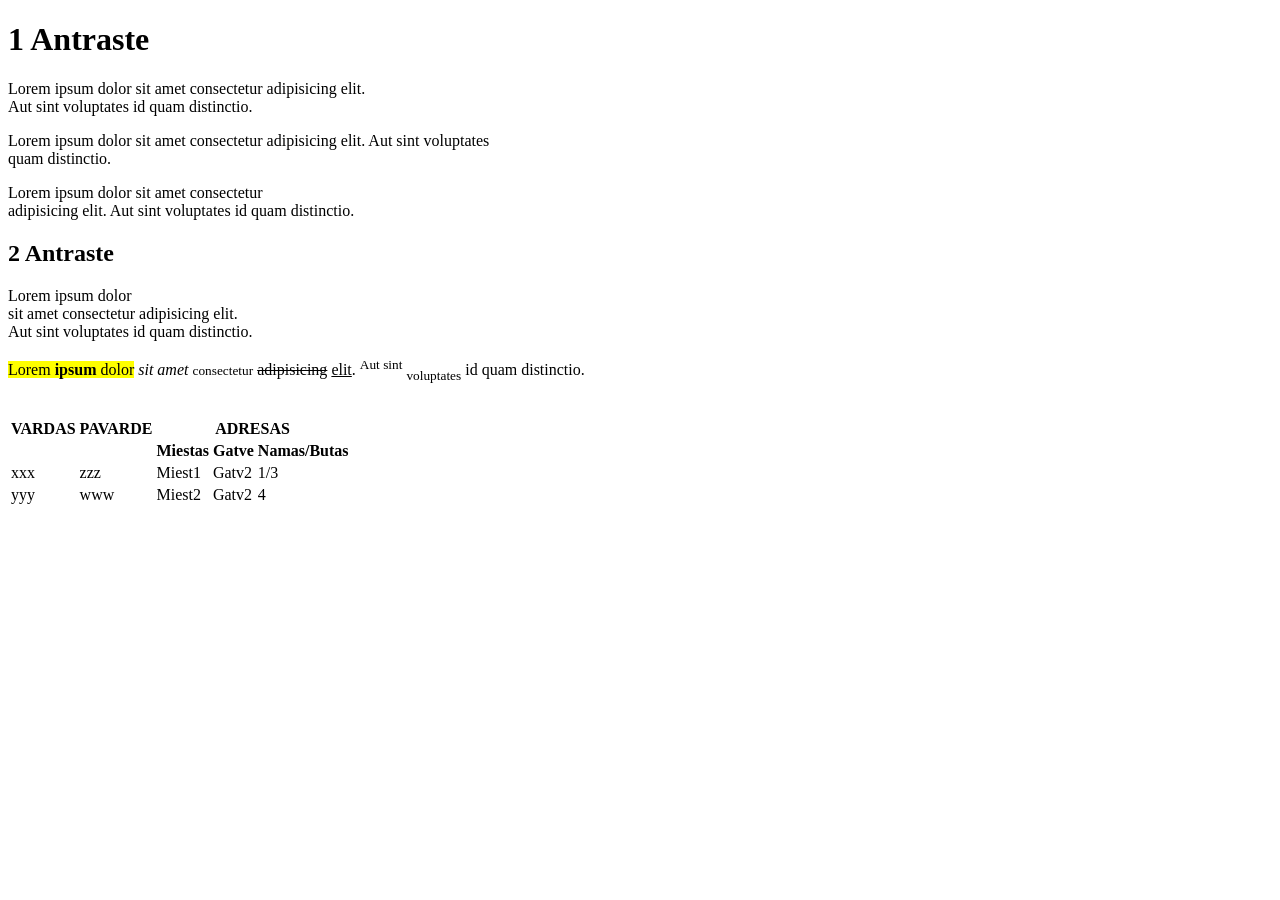
==== index.html @ 6c4ee452 "Idejau html faila" ====
<!DOCTYPE html>
<html>
    <head>
        <title>Mano pirmas puslapis</title>
    </head>
    <body>
        <h1>1 Antraste</h1>
        <p>Lorem ipsum dolor sit amet consectetur adipisicing elit.</br> Aut sint voluptates id quam distinctio.</p>
        <p>Lorem ipsum dolor sit amet consectetur adipisicing elit. Aut sint voluptates </br> quam distinctio.</p>
        <p>Lorem ipsum dolor sit amet consectetur </br>adipisicing elit. Aut sint voluptates id quam distinctio.</p>
        <h2>2 Antraste</h2>
        <p>Lorem ipsum dolor </br>sit amet consectetur adipisicing elit.</br> Aut sint voluptates id quam distinctio.</p>
        <p><mark>Lorem <b>ipsum</b> dolor</mark> <i>sit</i> <em>amet</em> <small>consectetur</small> <del>adipisicing</del> <ins>elit</ins>. <sup>Aut sint</sup> <sub>voluptates</sub> id quam distinctio.</p></br>

        <table>
            <tr>
                <th>VARDAS</th>
                <th>PAVARDE</th>
                <th colspan="3">ADRESAS</th>
            </tr>
            <tr>
                <th></th>
                <th></th>    
                <th>Miestas</th>
                <th>Gatve</th>
                <th>Namas/Butas</th>
            </tr>
            <tr>
                <td>xxx</td>
                <td>zzz</td>
                <td>Miest1</td>
                <td>Gatv2</td>
                <td>1/3</td>
            </tr>
            <tr>
                <td>yyy</td>
                <td>www</td>
                <td>Miest2</td>
                <td>Gatv2</td>
                <td>4</td>
            </tr>   
        </table>
    </body>
</html>
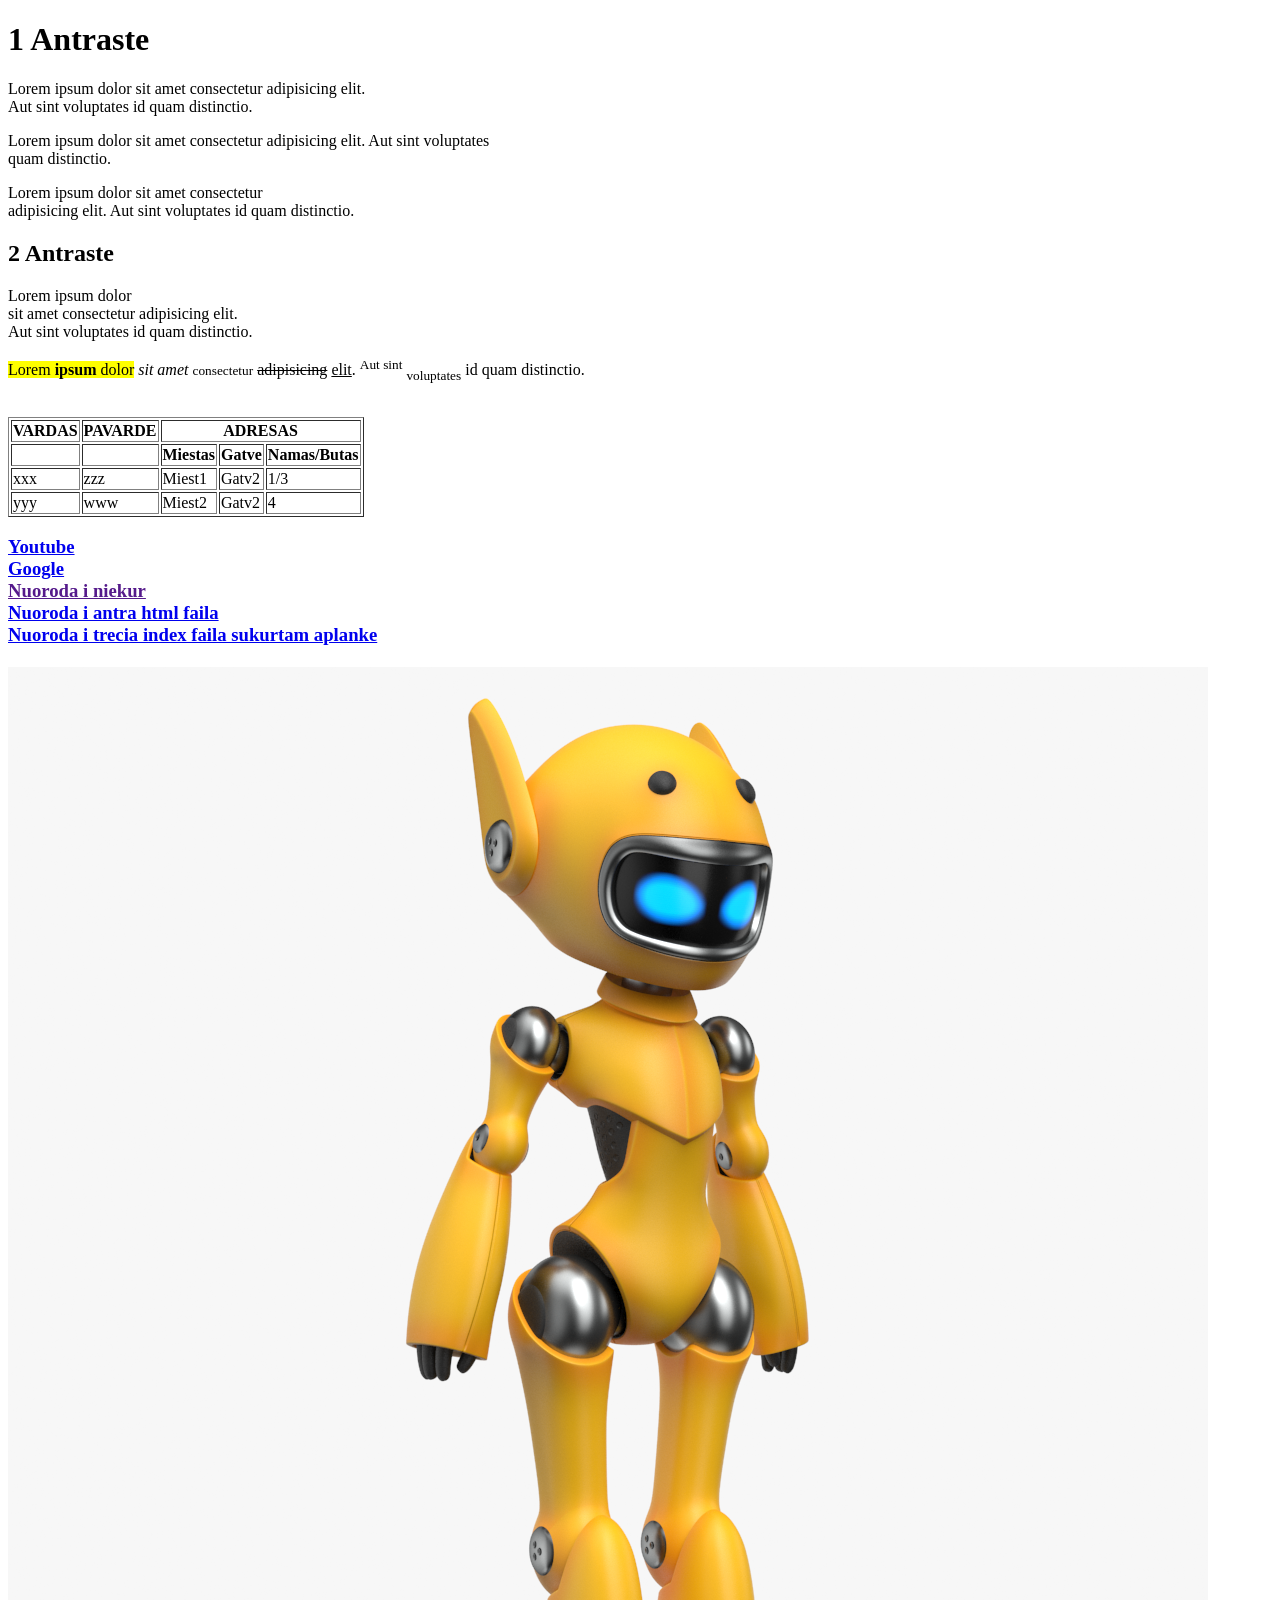
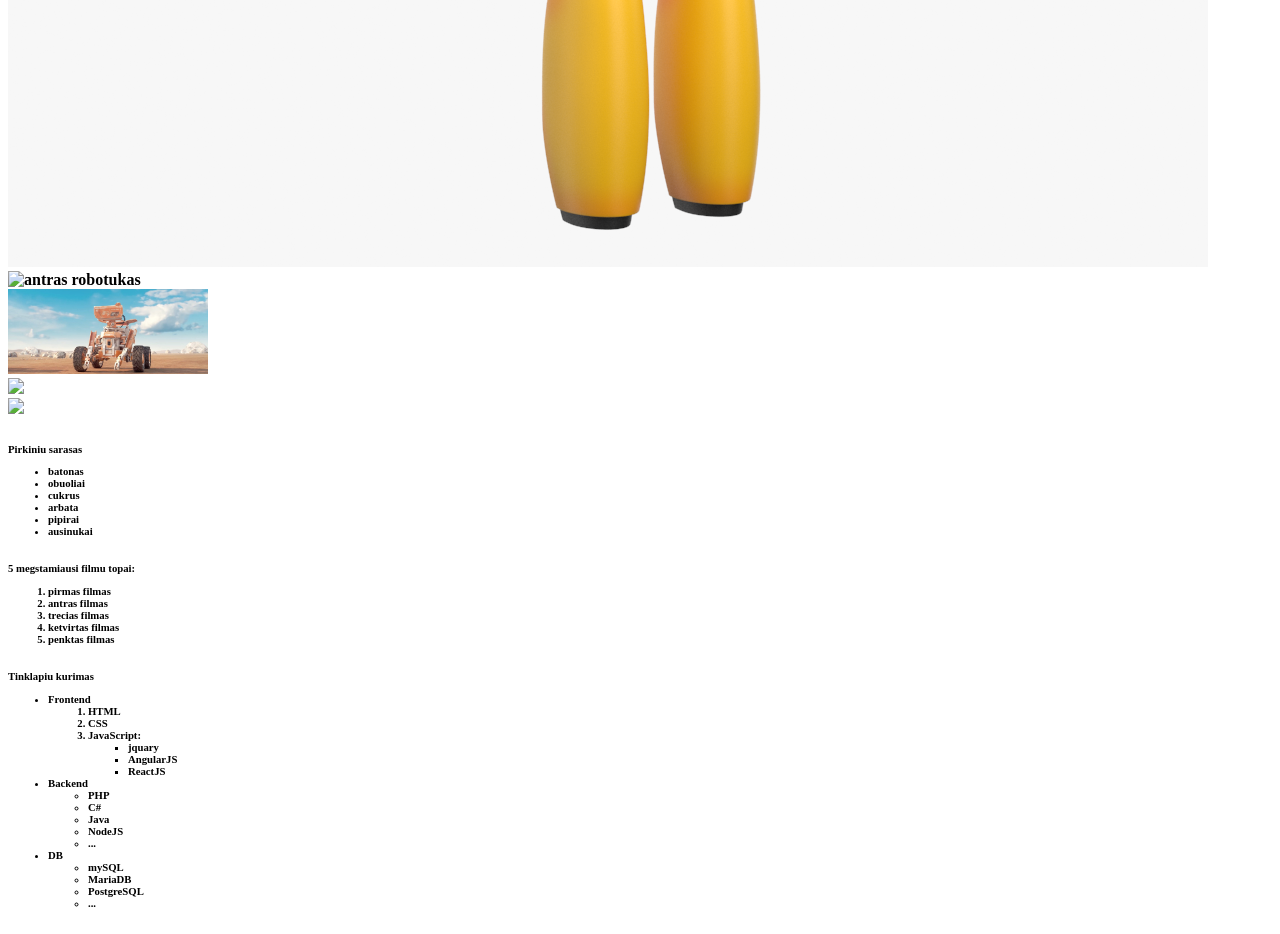
==== commit bc4c750f: "Sukeliau reikalingus failus namu darbams" ====
--- a/index.html
+++ b/index.html
@@ -12,7 +12,7 @@
         <p>Lorem ipsum dolor </br>sit amet consectetur adipisicing elit.</br> Aut sint voluptates id quam distinctio.</p>
         <p><mark>Lorem <b>ipsum</b> dolor</mark> <i>sit</i> <em>amet</em> <small>consectetur</small> <del>adipisicing</del> <ins>elit</ins>. <sup>Aut sint</sup> <sub>voluptates</sub> id quam distinctio.</p></br>
 
-        <table>
+        <table border="1">
             <tr>
                 <th>VARDAS</th>
                 <th>PAVARDE</th>
@@ -40,5 +40,71 @@
                 <td>4</td>
             </tr>   
         </table>
+        <h3>
+            <a href="http://youtube.com">Youtube</a></br>
+            <a href="http://google.lt" target="_blank">Google</a></br>
+            <a href="">Nuoroda i niekur</a></br>
+            <a href="../Klases_darbas/second.html">Nuoroda i antra html faila</a></br>
+            <a href="../Klases_darbas/Folderis/index.html">Nuoroda i trecia index faila sukurtam aplanke</a>
+        </h3>
+        <h4>
+            <img src="./image/robotukas.png" alt="robotukas">
+            <img src="https://i.ytimg.com/vi/B4JY_JeodKw/maxresdefault.jpg" alt="antras robotukas"></br>
+            <img src="./image/robotukas2.jpg" width="200"></br>
+            <a href="http://google.lt"><img src="https://static.turbosquid.com/Preview/2015/11/30__13_01_11/a1.jpga9c5304e-153b-4b89-ba30-92e4414cdd4eOriginal.jpg" width="300"></a></br>
+            <a href="https://pluralsight.imgix.net/course-images/sci-fi-robot-warrior-zbrush-1124-v1.jpg"><img src="https://pluralsight.imgix.net/course-images/sci-fi-robot-warrior-zbrush-1124-v1.jpg" width="400"></a></br>
+        </h4>
+        <h6> Pirkiniu sarasas
+            <ul>
+                <li>batonas</li>
+                <li>obuoliai</li>
+                <li>cukrus</li>
+                <li>arbata</li>
+                <li>pipirai</li>
+                <li>ausinukai</li>
+            </ul>
+        </h6>
+        <h6>5 megstamiausi filmu topai:
+            <ol>
+                <li>pirmas filmas</li>
+                <li>antras filmas</li>
+                <li>trecias filmas</li>
+                <li>ketvirtas filmas</li>
+                <li>penktas filmas</li>
+            </ol>
+        </h6>
+        <h6>Tinklapiu kurimas
+            <ul>
+                <li>Frontend
+                    <ol>
+                        <li>HTML</li>
+                        <li>CSS</li>
+                        <li>JavaScript:</li>
+                        <ul>
+                            <li>jquary</li>
+                            <li>AngularJS</li>
+                            <li>ReactJS</li>
+                        </ul>
+                    </ol>
+                </li>
+                <li>Backend
+                    <ul>
+                        <li>PHP</li>
+                        <li>C#</li>
+                        <li>Java</li>
+                        <li>NodeJS</li>
+                        <li>...</li>
+                    </ul>
+                </li>
+                <li>DB
+                    <ul>
+                        <li>mySQL</li>
+                        <li>MariaDB</li>
+                        <li>PostgreSQL</li>
+                        <li>...</li>
+                    </ul>
+                </li>
+            </ul>
+        </h6>
     </body>
 </html>
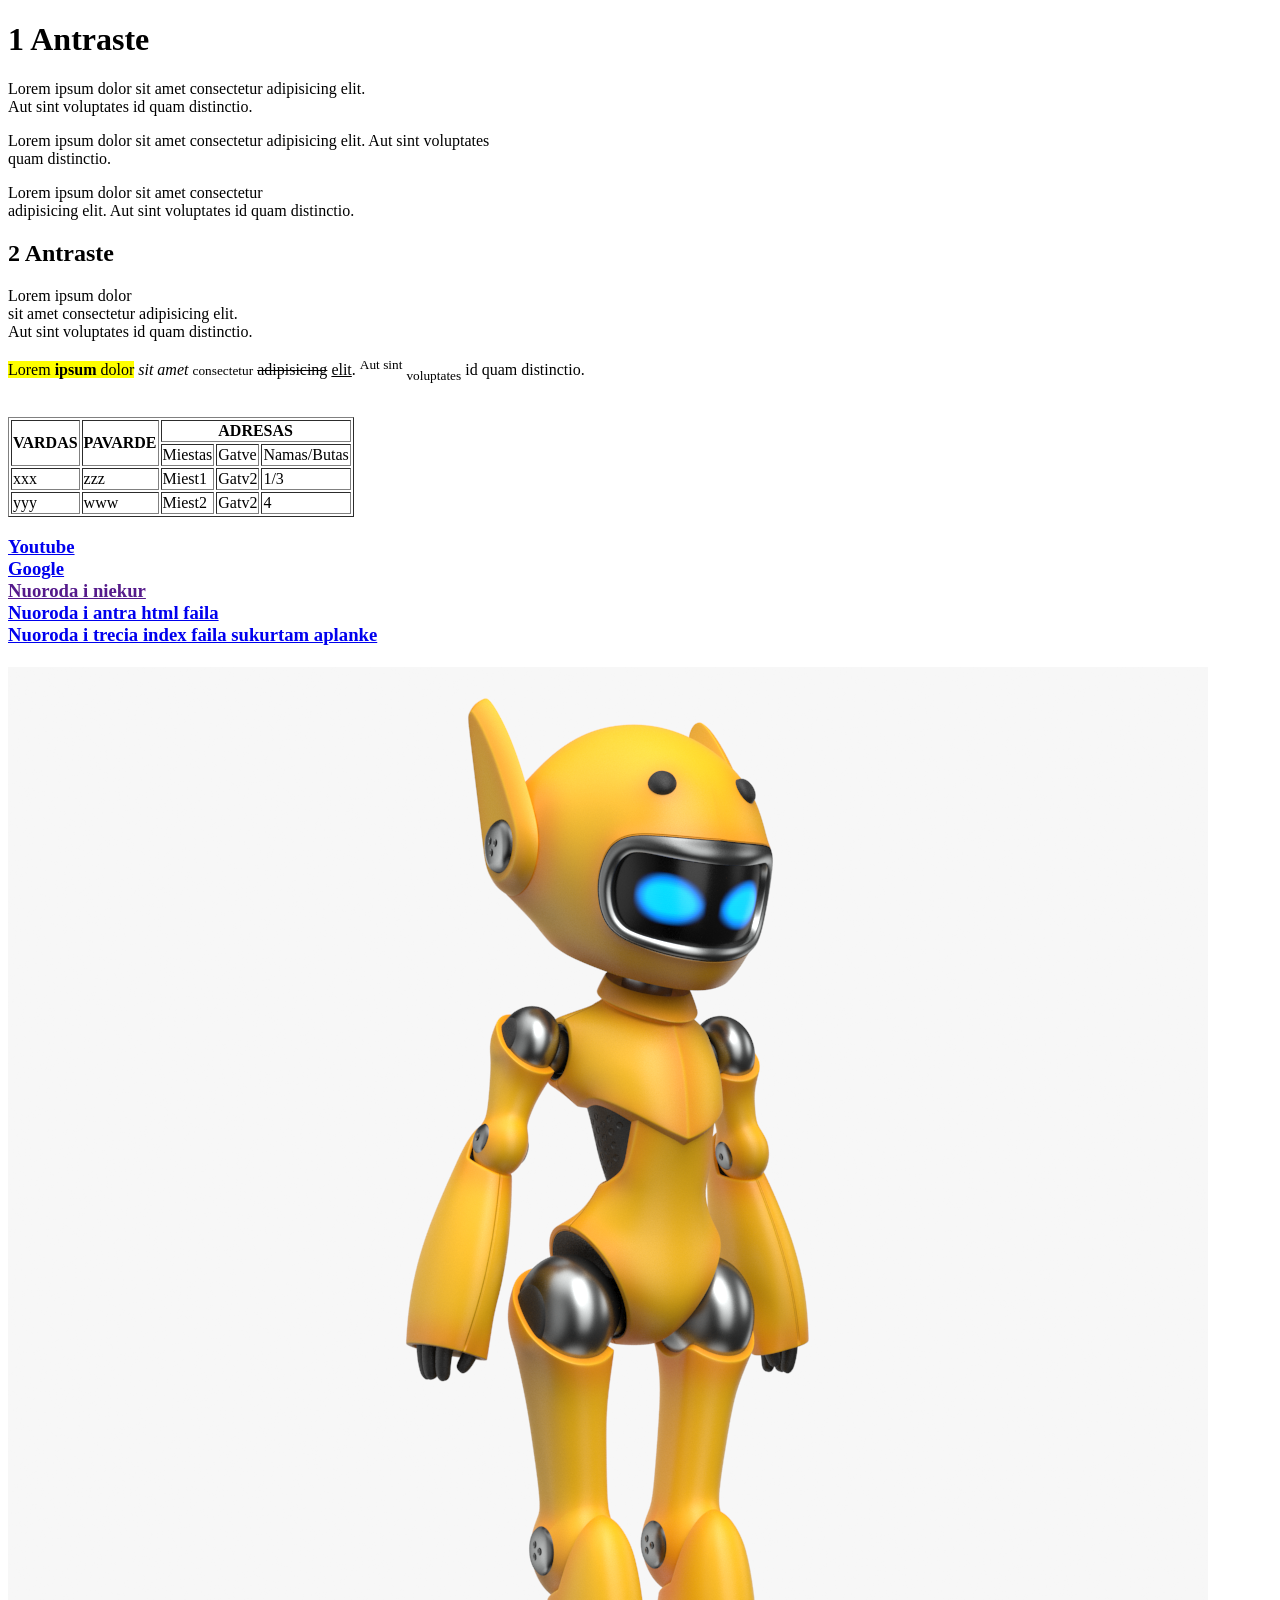
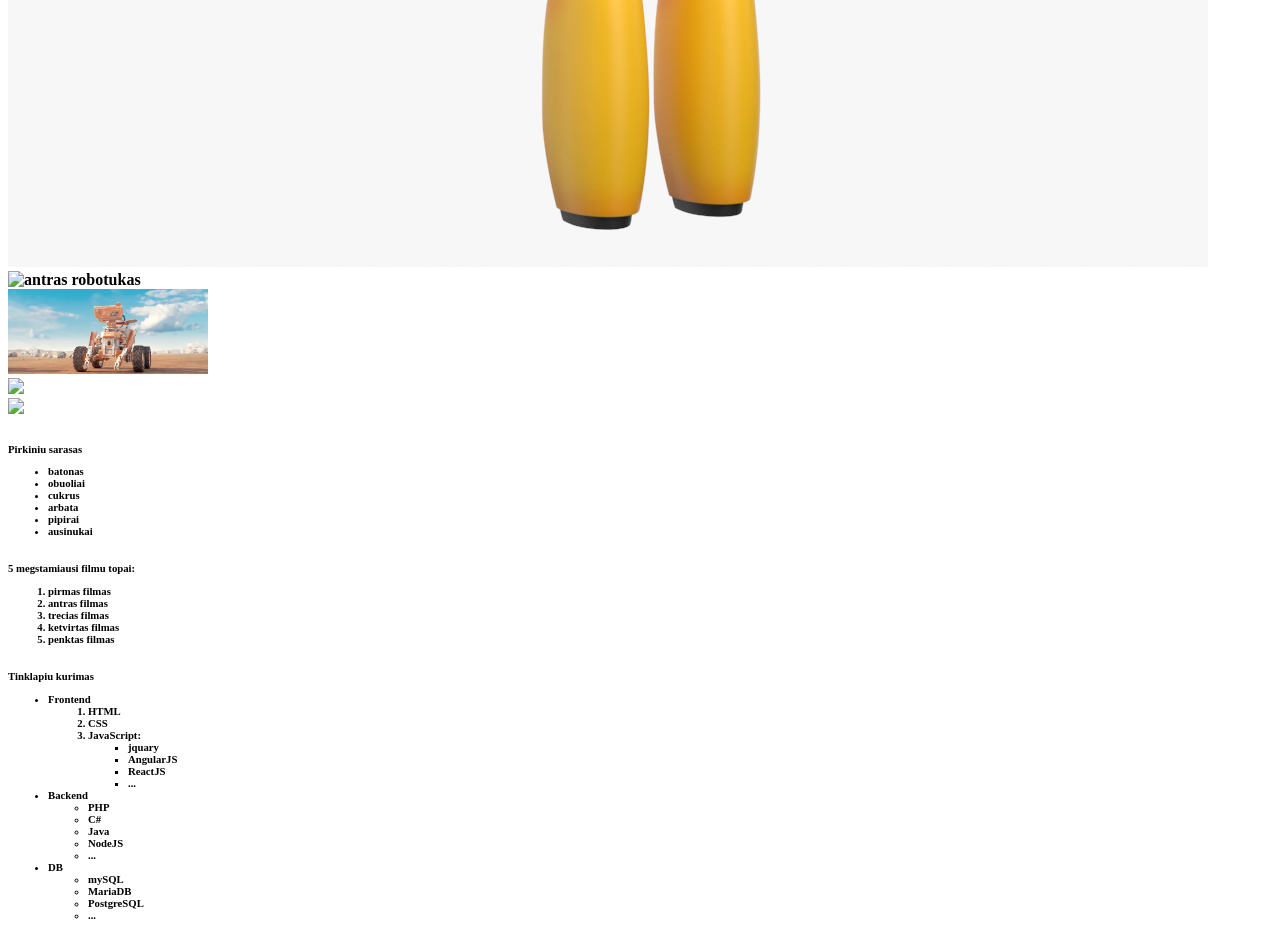
==== commit f2db190f: "Pridejau CSS aplankala kur talpinsiu css failus" ====
--- a/index.html
+++ b/index.html
@@ -14,16 +14,14 @@
 
         <table border="1">
             <tr>
-                <th>VARDAS</th>
-                <th>PAVARDE</th>
-                <th colspan="3">ADRESAS</th>
+                <th rowspan="2">VARDAS</th>
+                <th rowspan="2">PAVARDE</th>
+                <th colspan="6">ADRESAS</th>
             </tr>
             <tr>
-                <th></th>
-                <th></th>    
-                <th>Miestas</th>
-                <th>Gatve</th>
-                <th>Namas/Butas</th>
+                <td>Miestas</td>
+                <td>Gatve</td>
+                <td>Namas/Butas</td>
             </tr>
             <tr>
                 <td>xxx</td>
@@ -84,6 +82,7 @@
                             <li>jquary</li>
                             <li>AngularJS</li>
                             <li>ReactJS</li>
+                            <li>...</li>
                         </ul>
                     </ol>
                 </li>
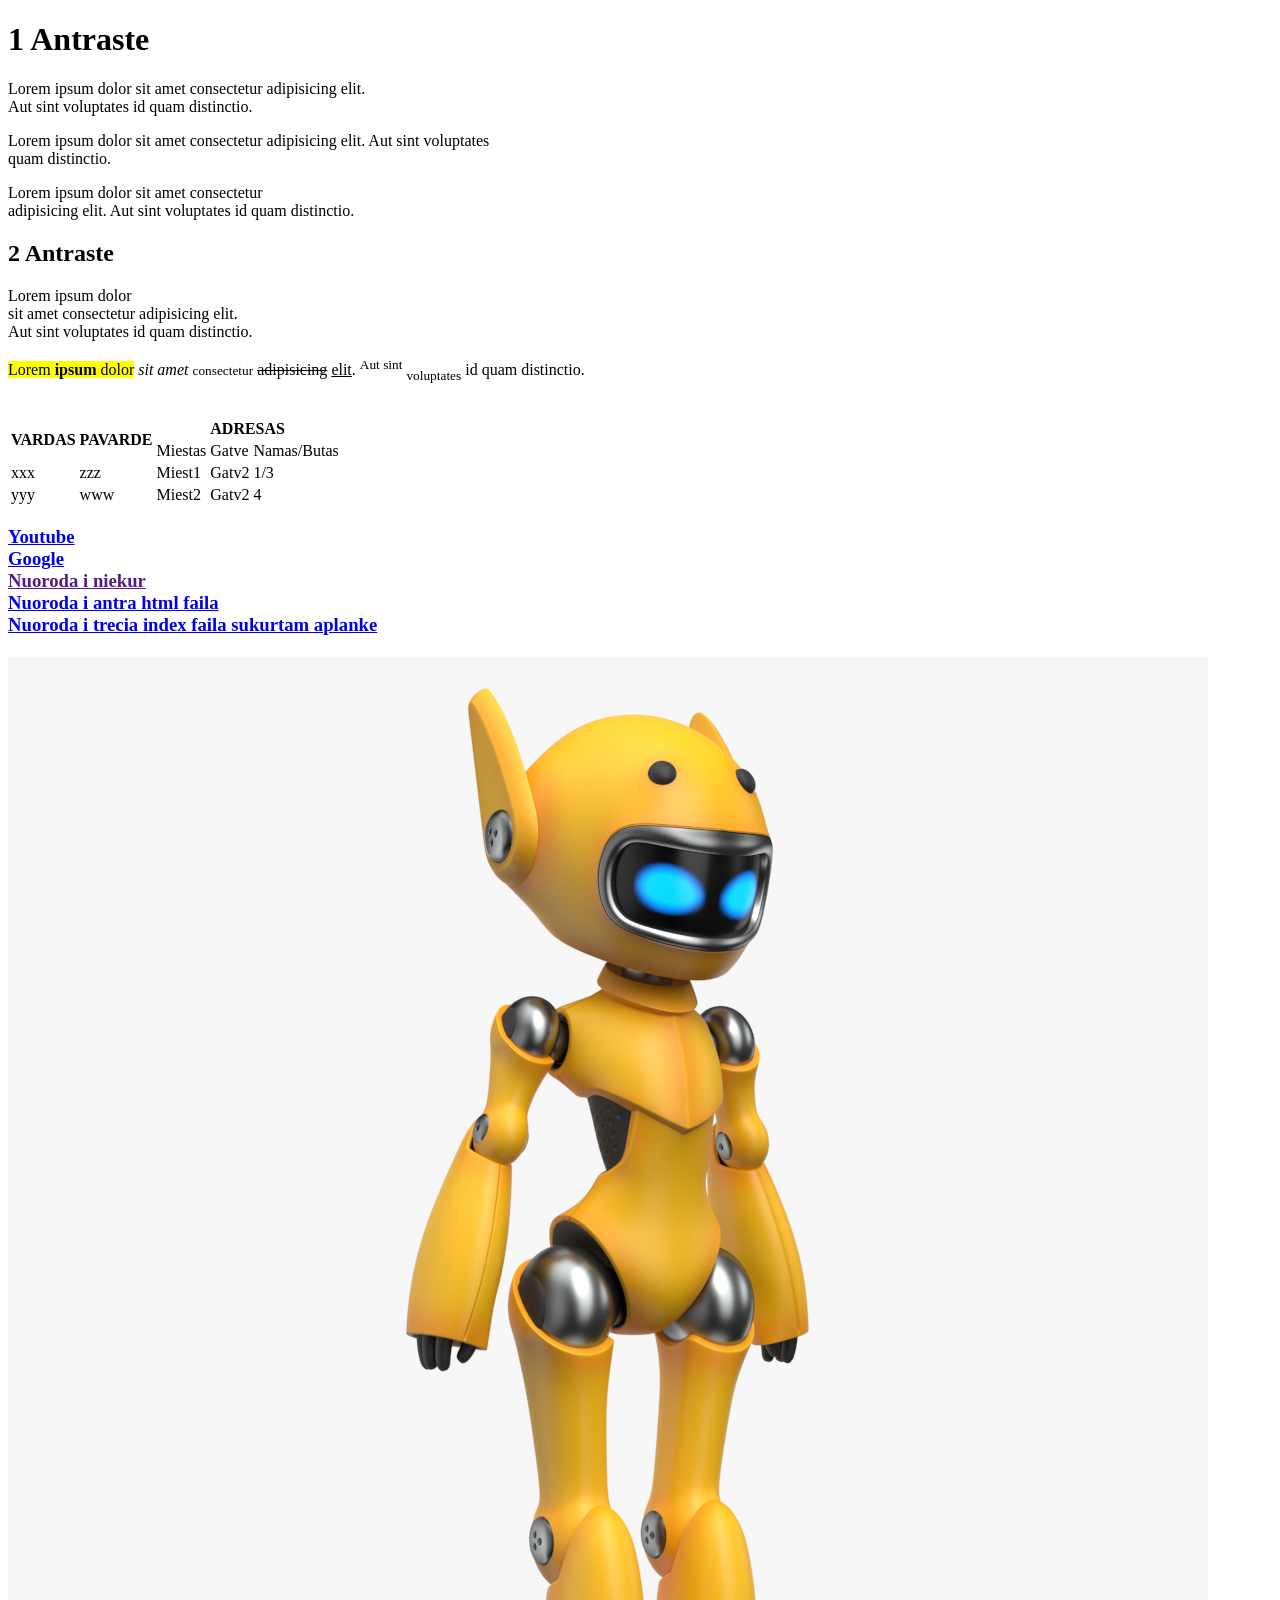
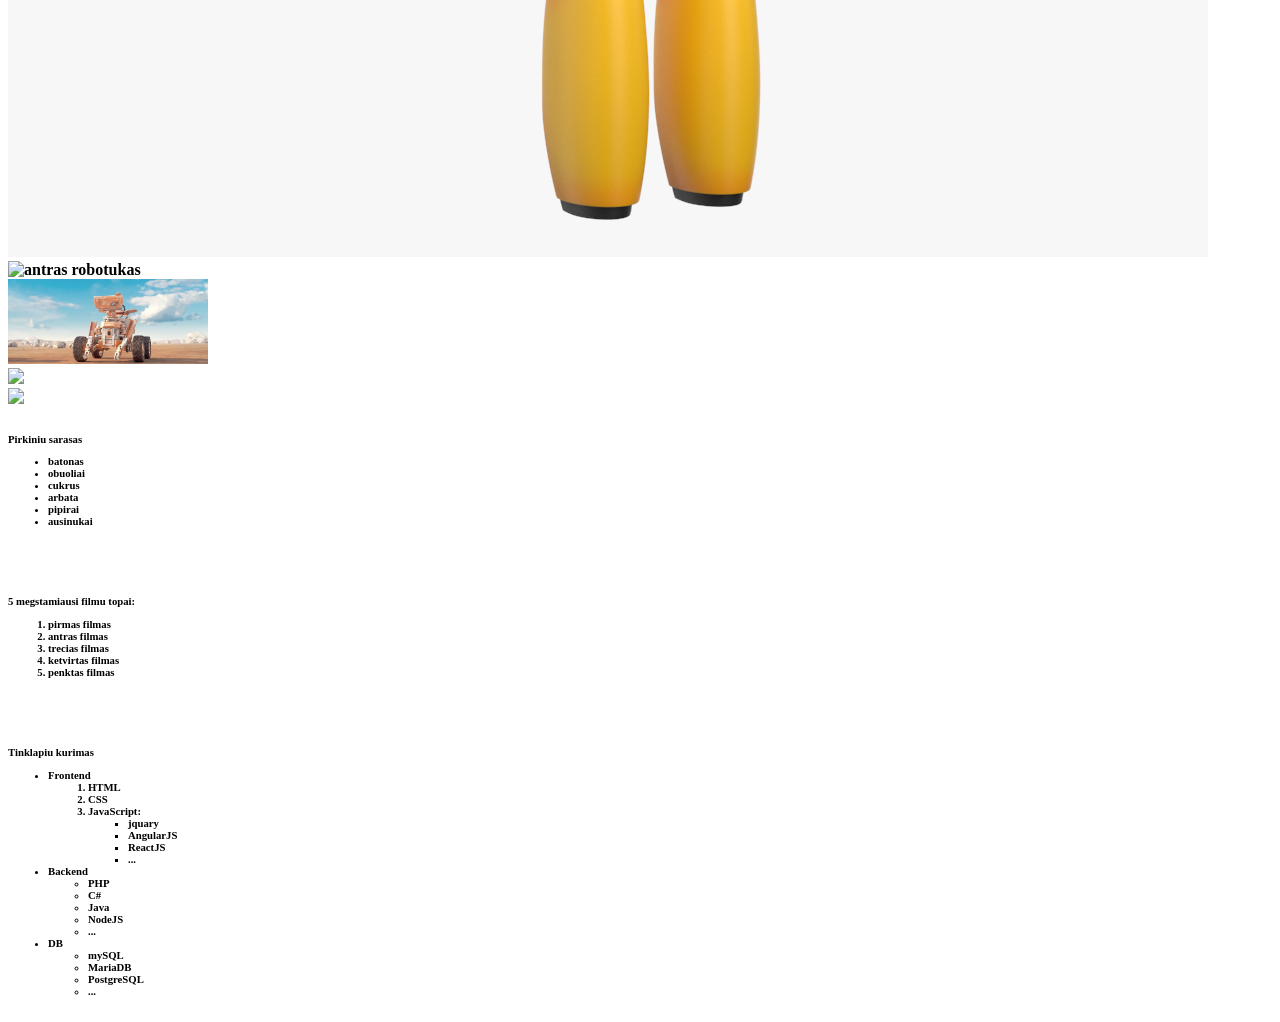
==== commit 55943815: "Pridejau stylesheet linka" ====
--- a/index.html
+++ b/index.html
@@ -2,6 +2,7 @@
 <html>
     <head>
         <title>Mano pirmas puslapis</title>
+        <link rel="stylesheet" type="text/css" href="./css/styles.css">
     </head>
     <body>
         <h1>1 Antraste</h1>
@@ -12,7 +13,7 @@
         <p>Lorem ipsum dolor </br>sit amet consectetur adipisicing elit.</br> Aut sint voluptates id quam distinctio.</p>
         <p><mark>Lorem <b>ipsum</b> dolor</mark> <i>sit</i> <em>amet</em> <small>consectetur</small> <del>adipisicing</del> <ins>elit</ins>. <sup>Aut sint</sup> <sub>voluptates</sub> id quam distinctio.</p></br>
 
-        <table border="1">
+        <table>
             <tr>
                 <th rowspan="2">VARDAS</th>
                 <th rowspan="2">PAVARDE</th>
@@ -52,7 +53,7 @@
             <a href="http://google.lt"><img src="https://static.turbosquid.com/Preview/2015/11/30__13_01_11/a1.jpga9c5304e-153b-4b89-ba30-92e4414cdd4eOriginal.jpg" width="300"></a></br>
             <a href="https://pluralsight.imgix.net/course-images/sci-fi-robot-warrior-zbrush-1124-v1.jpg"><img src="https://pluralsight.imgix.net/course-images/sci-fi-robot-warrior-zbrush-1124-v1.jpg" width="400"></a></br>
         </h4>
-        <h6> Pirkiniu sarasas
+        <h6 id="products"> Pirkiniu sarasas
             <ul>
                 <li>batonas</li>
                 <li>obuoliai</li>
@@ -61,8 +62,8 @@
                 <li>pipirai</li>
                 <li>ausinukai</li>
             </ul>
-        </h6>
-        <h6>5 megstamiausi filmu topai:
+        </h6></br>
+        <h6 id="films">5 megstamiausi filmu topai:
             <ol>
                 <li>pirmas filmas</li>
                 <li>antras filmas</li>
@@ -70,8 +71,8 @@
                 <li>ketvirtas filmas</li>
                 <li>penktas filmas</li>
             </ol>
-        </h6>
-        <h6>Tinklapiu kurimas
+        </h6></br>
+        <h6 id="web_dev">Tinklapiu kurimas
             <ul>
                 <li>Frontend
                     <ol>
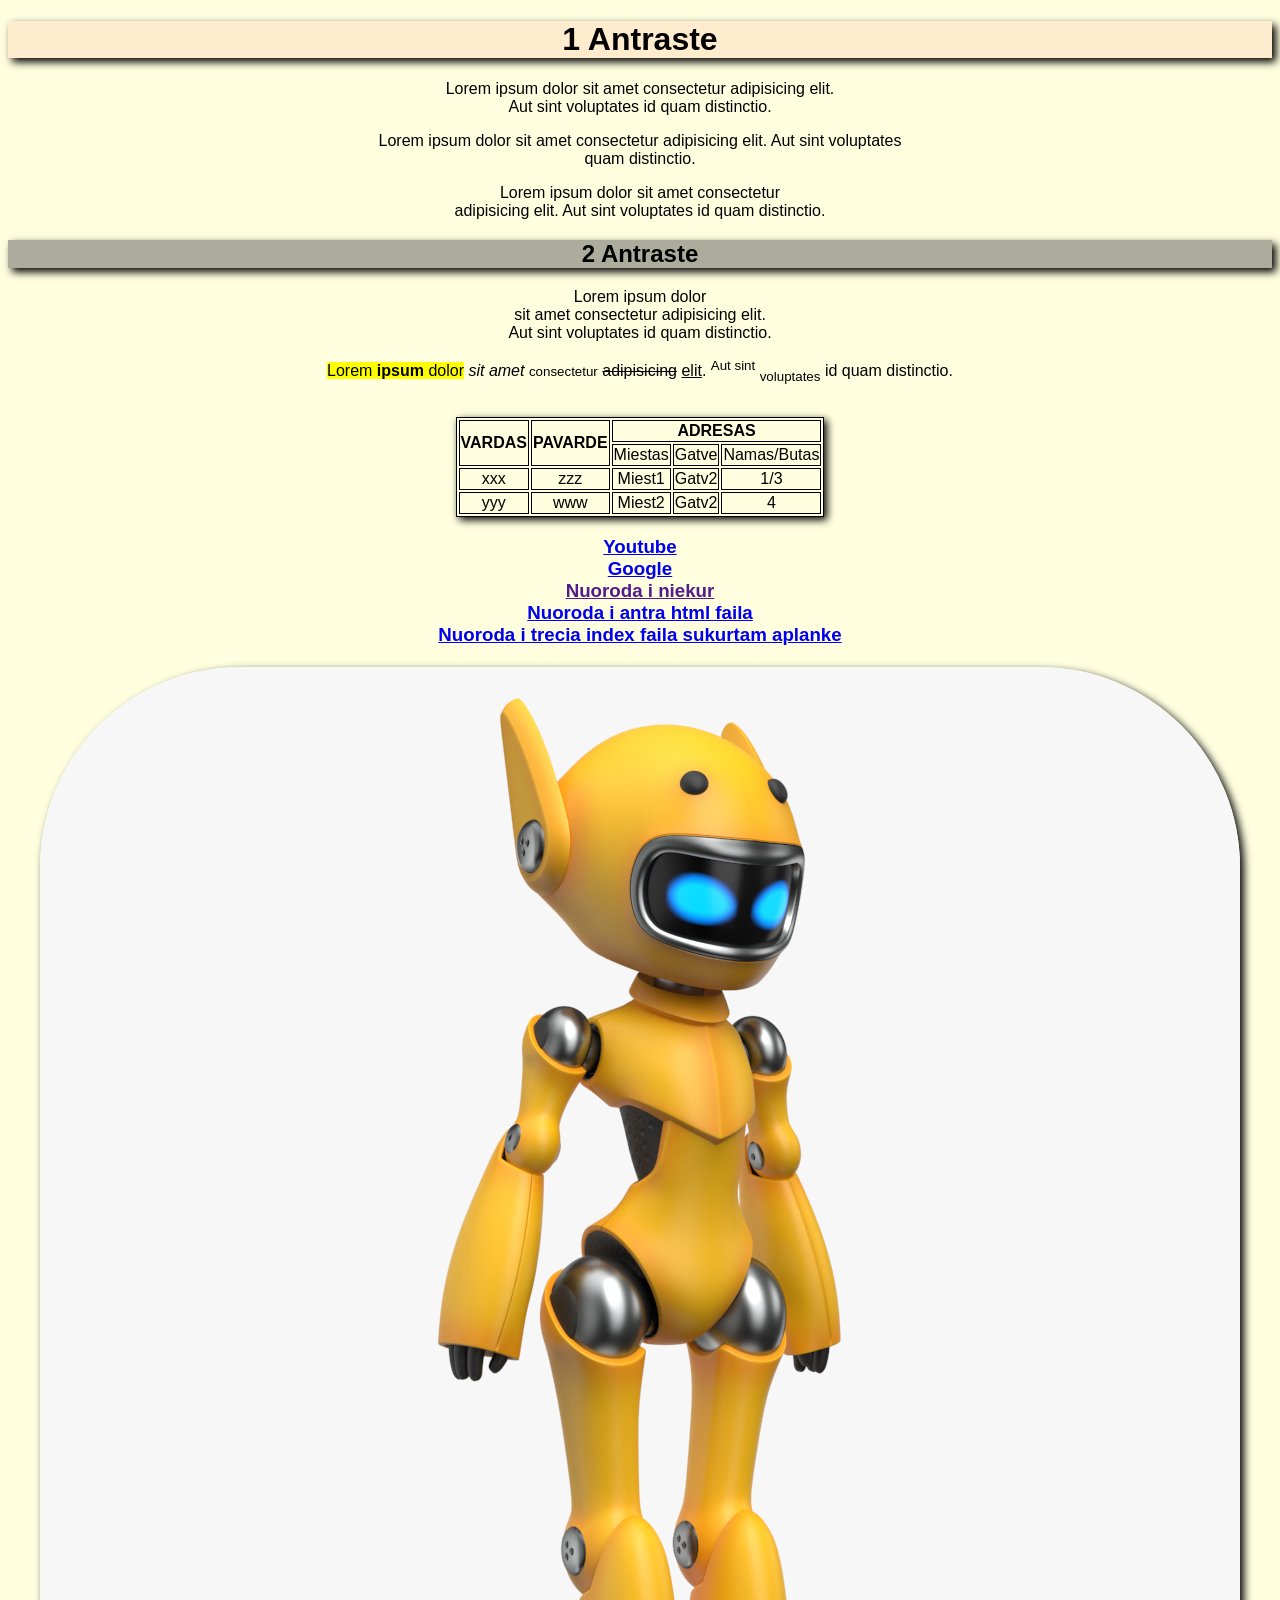
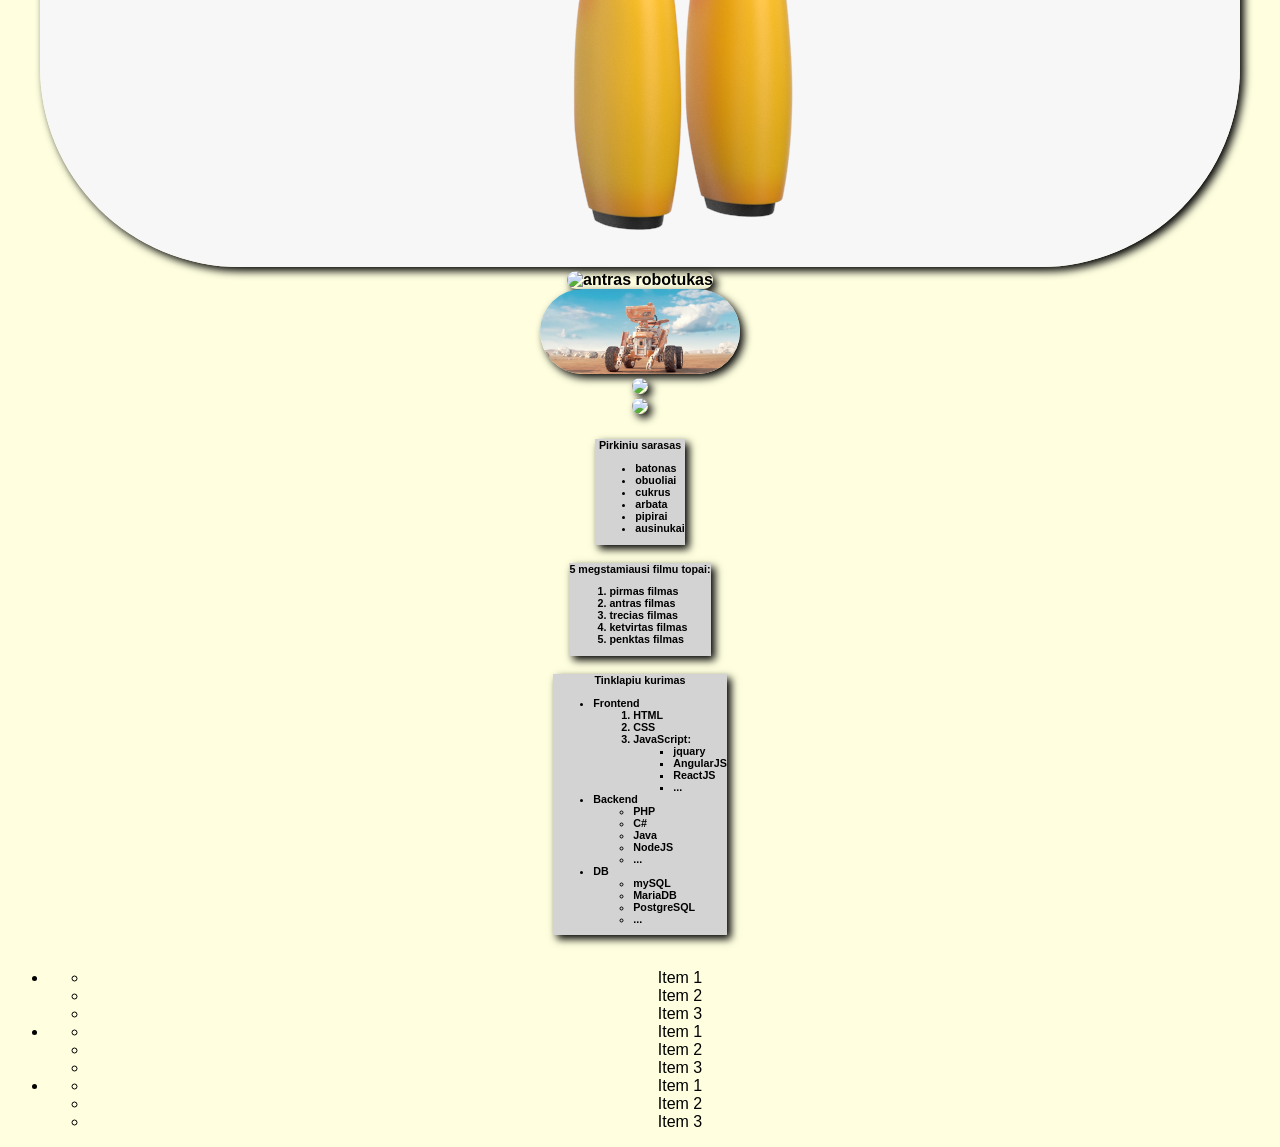
==== commit 22787801: "Pridejau normalize css. Pabaigiau klases darba (css 1 dali)" ====
--- a/index.html
+++ b/index.html
@@ -1,7 +1,8 @@
 <!DOCTYPE html>
-<html>
+<html lang="en">
     <head>
         <title>Mano pirmas puslapis</title>
+        <link rel="stylesheet" href="https://cdnjs.cloudflare.com/ajax/libs/normalize/7.0.0/normalize.min.css">
         <link rel="stylesheet" type="text/css" href="./css/styles.css">
     </head>
     <body>
@@ -47,7 +48,7 @@
             <a href="../Klases_darbas/Folderis/index.html">Nuoroda i trecia index faila sukurtam aplanke</a>
         </h3>
         <h4>
-            <img src="./image/robotukas.png" alt="robotukas">
+            <img id="robot1" src="./image/robotukas.png" alt="robotukas">
             <img src="https://i.ytimg.com/vi/B4JY_JeodKw/maxresdefault.jpg" alt="antras robotukas"></br>
             <img src="./image/robotukas2.jpg" width="200"></br>
             <a href="http://google.lt"><img src="https://static.turbosquid.com/Preview/2015/11/30__13_01_11/a1.jpga9c5304e-153b-4b89-ba30-92e4414cdd4eOriginal.jpg" width="300"></a></br>
@@ -105,6 +106,29 @@
                     </ul>
                 </li>
             </ul>
-        </h6>
+        </h6></br>
+        <ul id="sarasas_uzduotis">
+            <li>
+                <ul>
+                    <li>Item 1</li>
+                    <li>Item 2</li>
+                    <li>Item 3</li>
+                </ul>
+            </li>
+            <li>
+                <ul>
+                    <li>Item 1</li>
+                    <li>Item 2</li>
+                    <li>Item 3</li>
+                </ul>
+            </li>
+            <li>
+                <ul>
+                    <li>Item 1</li>
+                    <li>Item 2</li>
+                    <li>Item 3</li>
+                </ul>
+            </li>
+        </ul>
     </body>
 </html>
--- a/css/styles.css
+++ b/css/styles.css
@@ -0,0 +1,67 @@
+body {
+    background-color:lightyellow;
+    font-family: sans-serif;
+    text-align: center;
+}
+
+h1 {
+    background-color: blanchedalmond;
+    box-shadow: 4px 4px 8px black;
+}
+
+h2 {
+    background-color: rgb(172, 172, 156);
+    box-shadow: 4px 4px 8px black;
+}
+table {
+    border: 1px solid black;
+    box-shadow: 3px 3px 8px black;
+    margin-left:auto;
+    margin-right:auto;
+}
+
+th {
+    border: 1px solid black;
+}
+
+td {
+    border: 1px solid black;
+}
+
+img {
+    border-radius: 200px;
+    box-shadow: 4px 4px 8px black;
+}
+
+#products {
+    display: table;
+    margin:auto;
+    background-color: lightgray;
+    box-shadow: 4px 4px 8px black;
+}
+
+#products li {
+    text-align: left;
+}
+
+#films {
+    display: table;
+    margin:auto;
+    background-color: lightgray;
+    box-shadow: 4px 4px 8px black;
+}
+
+#films li {
+    text-align: left;
+}
+
+#web_dev {
+    display: table;
+    margin:auto;
+    background-color: lightgray;
+    box-shadow: 4px 4px 8px black;
+}
+
+#web_dev li {
+    text-align: left;
+}
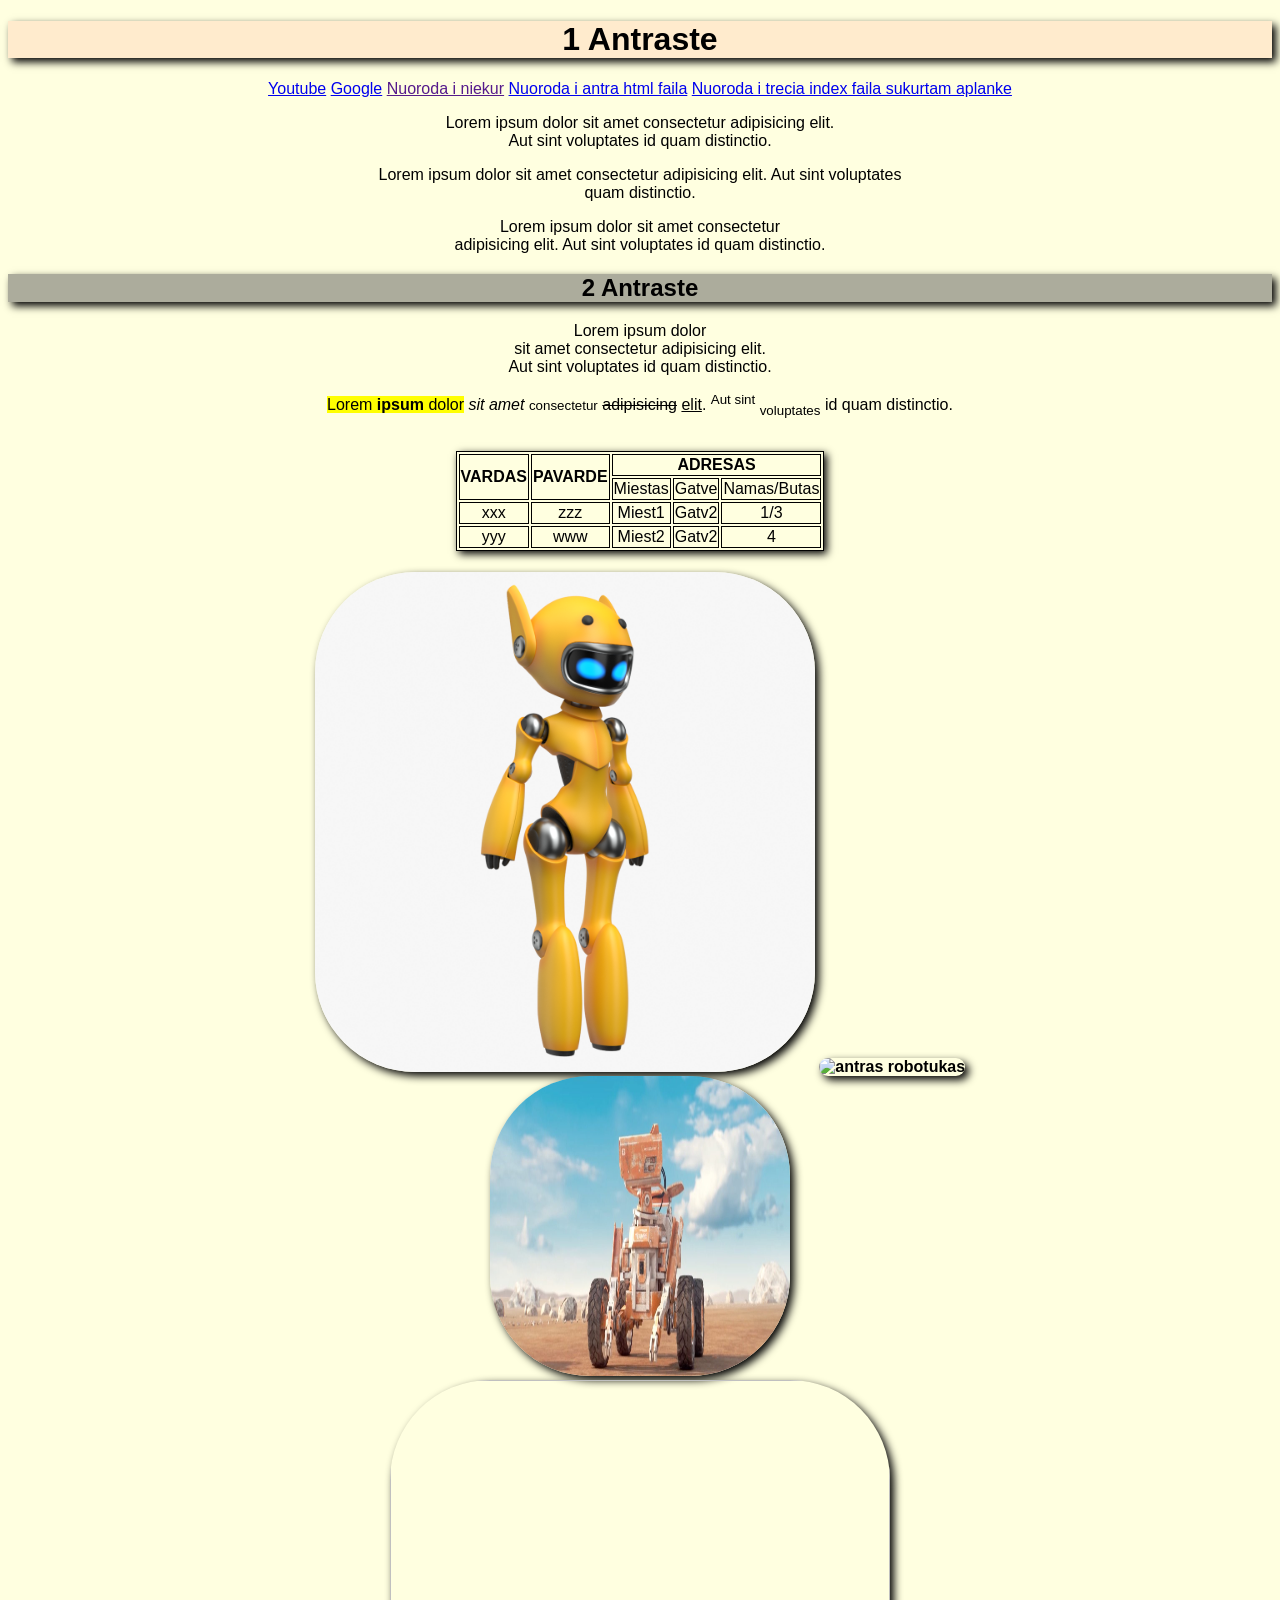
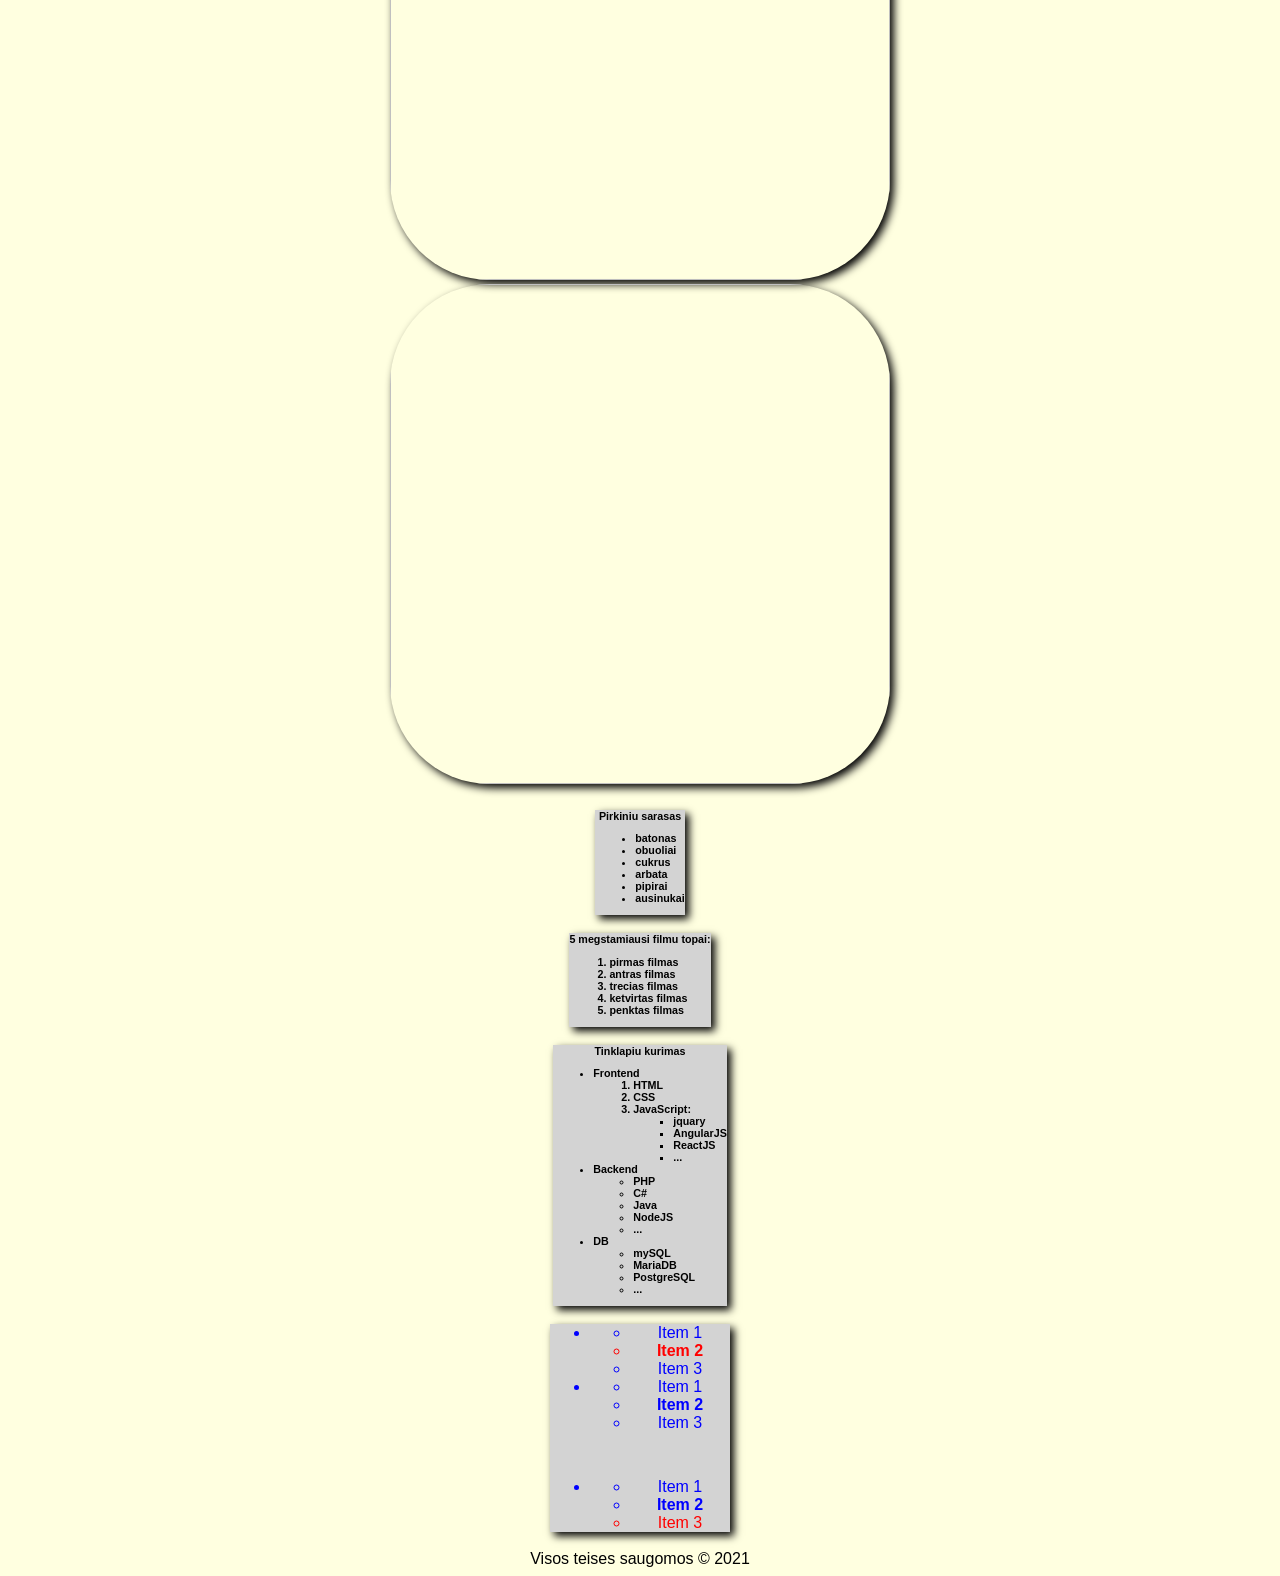
==== commit 51aea2a2: "Sudejau contenta i semantinius elementus. Pridejau issaugota normalizer.css faila i projekta" ====
--- a/index.html
+++ b/index.html
@@ -1,18 +1,27 @@
 <!DOCTYPE html>
 <html lang="en">
     <head>
+        <link rel="stylesheet" href="css/normalize.css">
+        <link rel="stylesheet" type="text/css" href="css/styles.css">
         <title>Mano pirmas puslapis</title>
-        <link rel="stylesheet" href="https://cdnjs.cloudflare.com/ajax/libs/normalize/7.0.0/normalize.min.css">
-        <link rel="stylesheet" type="text/css" href="./css/styles.css">
     </head>
     <body>
+    <header>
         <h1>1 Antraste</h1>
-        <p>Lorem ipsum dolor sit amet consectetur adipisicing elit.</br> Aut sint voluptates id quam distinctio.</p>
-        <p>Lorem ipsum dolor sit amet consectetur adipisicing elit. Aut sint voluptates </br> quam distinctio.</p>
-        <p>Lorem ipsum dolor sit amet consectetur </br>adipisicing elit. Aut sint voluptates id quam distinctio.</p>
+            <a href="http://youtube.com">Youtube</a>
+            <a href="http://google.lt" target="_blank">Google</a>
+            <a href="">Nuoroda i niekur</a>
+            <a href="../Klases_darbas/second.html">Nuoroda i antra html faila</a>
+            <a href="../Klases_darbas/Folderis/index.html">Nuoroda i trecia index faila sukurtam aplanke</a>
+    </header>
+
+    <aside>
+        <p>Lorem ipsum dolor sit amet consectetur adipisicing elit.<br> Aut sint voluptates id quam distinctio.</p>
+        <p>Lorem ipsum dolor sit amet consectetur adipisicing elit. Aut sint voluptates <br> quam distinctio.</p>
+        <p>Lorem ipsum dolor sit amet consectetur <br>adipisicing elit. Aut sint voluptates id quam distinctio.</p>
         <h2>2 Antraste</h2>
-        <p>Lorem ipsum dolor </br>sit amet consectetur adipisicing elit.</br> Aut sint voluptates id quam distinctio.</p>
-        <p><mark>Lorem <b>ipsum</b> dolor</mark> <i>sit</i> <em>amet</em> <small>consectetur</small> <del>adipisicing</del> <ins>elit</ins>. <sup>Aut sint</sup> <sub>voluptates</sub> id quam distinctio.</p></br>
+        <p>Lorem ipsum dolor <br>sit amet consectetur adipisicing elit.<br> Aut sint voluptates id quam distinctio.</p>
+        <p><mark>Lorem <b>ipsum</b> dolor</mark> <i>sit</i> <em>amet</em> <small>consectetur</small> <del>adipisicing</del> <ins>elit</ins>. <sup>Aut sint</sup> <sub>voluptates</sub> id quam distinctio.</p><br>
 
         <table>
             <tr>
@@ -40,19 +49,24 @@
                 <td>4</td>
             </tr>   
         </table>
+
+    </aside>
+
+    <main>
+    <!--
         <h3>
             <a href="http://youtube.com">Youtube</a></br>
             <a href="http://google.lt" target="_blank">Google</a></br>
             <a href="">Nuoroda i niekur</a></br>
             <a href="../Klases_darbas/second.html">Nuoroda i antra html faila</a></br>
             <a href="../Klases_darbas/Folderis/index.html">Nuoroda i trecia index faila sukurtam aplanke</a>
-        </h3>
+        </h3> -->
         <h4>
             <img id="robot1" src="./image/robotukas.png" alt="robotukas">
-            <img src="https://i.ytimg.com/vi/B4JY_JeodKw/maxresdefault.jpg" alt="antras robotukas"></br>
-            <img src="./image/robotukas2.jpg" width="200"></br>
-            <a href="http://google.lt"><img src="https://static.turbosquid.com/Preview/2015/11/30__13_01_11/a1.jpga9c5304e-153b-4b89-ba30-92e4414cdd4eOriginal.jpg" width="300"></a></br>
-            <a href="https://pluralsight.imgix.net/course-images/sci-fi-robot-warrior-zbrush-1124-v1.jpg"><img src="https://pluralsight.imgix.net/course-images/sci-fi-robot-warrior-zbrush-1124-v1.jpg" width="400"></a></br>
+            <img src="https://i.ytimg.com/vi/B4JY_JeodKw/maxresdefault.jpg" alt="antras robotukas"><br>
+            <img src="./image/robotukas2.jpg" width="200" alt="robotukas3"><br>
+            <a href="http://google.lt"><img src="https://static.turbosquid.com/Preview/2015/11/30__13_01_11/a1.jpga9c5304e-153b-4b89-ba30-92e4414cdd4eOriginal.jpg" width="300" alt=""></a><br>
+            <a href="https://pluralsight.imgix.net/course-images/sci-fi-robot-warrior-zbrush-1124-v1.jpg"><img src="https://pluralsight.imgix.net/course-images/sci-fi-robot-warrior-zbrush-1124-v1.jpg" width="400" alt=""></a><br>
         </h4>
         <h6 id="products"> Pirkiniu sarasas
             <ul>
@@ -63,7 +77,7 @@
                 <li>pipirai</li>
                 <li>ausinukai</li>
             </ul>
-        </h6></br>
+        </h6><br>
         <h6 id="films">5 megstamiausi filmu topai:
             <ol>
                 <li>pirmas filmas</li>
@@ -72,7 +86,7 @@
                 <li>ketvirtas filmas</li>
                 <li>penktas filmas</li>
             </ol>
-        </h6></br>
+        </h6><br>
         <h6 id="web_dev">Tinklapiu kurimas
             <ul>
                 <li>Frontend
@@ -106,7 +120,7 @@
                     </ul>
                 </li>
             </ul>
-        </h6></br>
+        </h6><br>
         <ul id="sarasas_uzduotis">
             <li>
                 <ul>
@@ -130,5 +144,8 @@
                 </ul>
             </li>
         </ul>
+    </main>
+    <br>
+    <footer>Visos teises saugomos &copy; 2021</footer>
     </body>
 </html>
--- a/css/styles.css
+++ b/css/styles.css
@@ -29,8 +29,26 @@
 }
 
 img {
-    border-radius: 200px;
+    border-radius: 100px;
     box-shadow: 4px 4px 8px black;
+}
+
+img:first-child {
+    width: 500px;
+    height: 500px;
+}
+
+img:nth-child(2) {
+    width: 300px;
+    height: 300px;
+}
+img:nth-child(3) {
+    width: 300px;
+    height: 300px;
+}
+img:nth-child(4) {
+    width: 300px;
+    height: 300px;
 }
 
 #products {
@@ -64,4 +82,32 @@
 
 #web_dev li {
     text-align: left;
-}+}
+
+#sarasas_uzduotis {
+    display: table;
+    margin:auto;
+    background-color: lightgray;
+    box-shadow: 4px 4px 8px black;
+}
+
+#sarasas_uzduotis li {
+    color:blue;
+ }
+
+#sarasas_uzduotis li:nth-child(2) ul  {
+    width: 100px;
+    height: 100px;
+}
+
+#sarasas_uzduotis li:nth-child(3) li:nth-child(3){
+    color:red;
+}
+
+#sarasas_uzduotis li:nth-child(1) li:nth-child(2){
+    color:red;
+}
+
+#sarasas_uzduotis  li li:nth-child(even) {
+    font-weight: bold;
+}
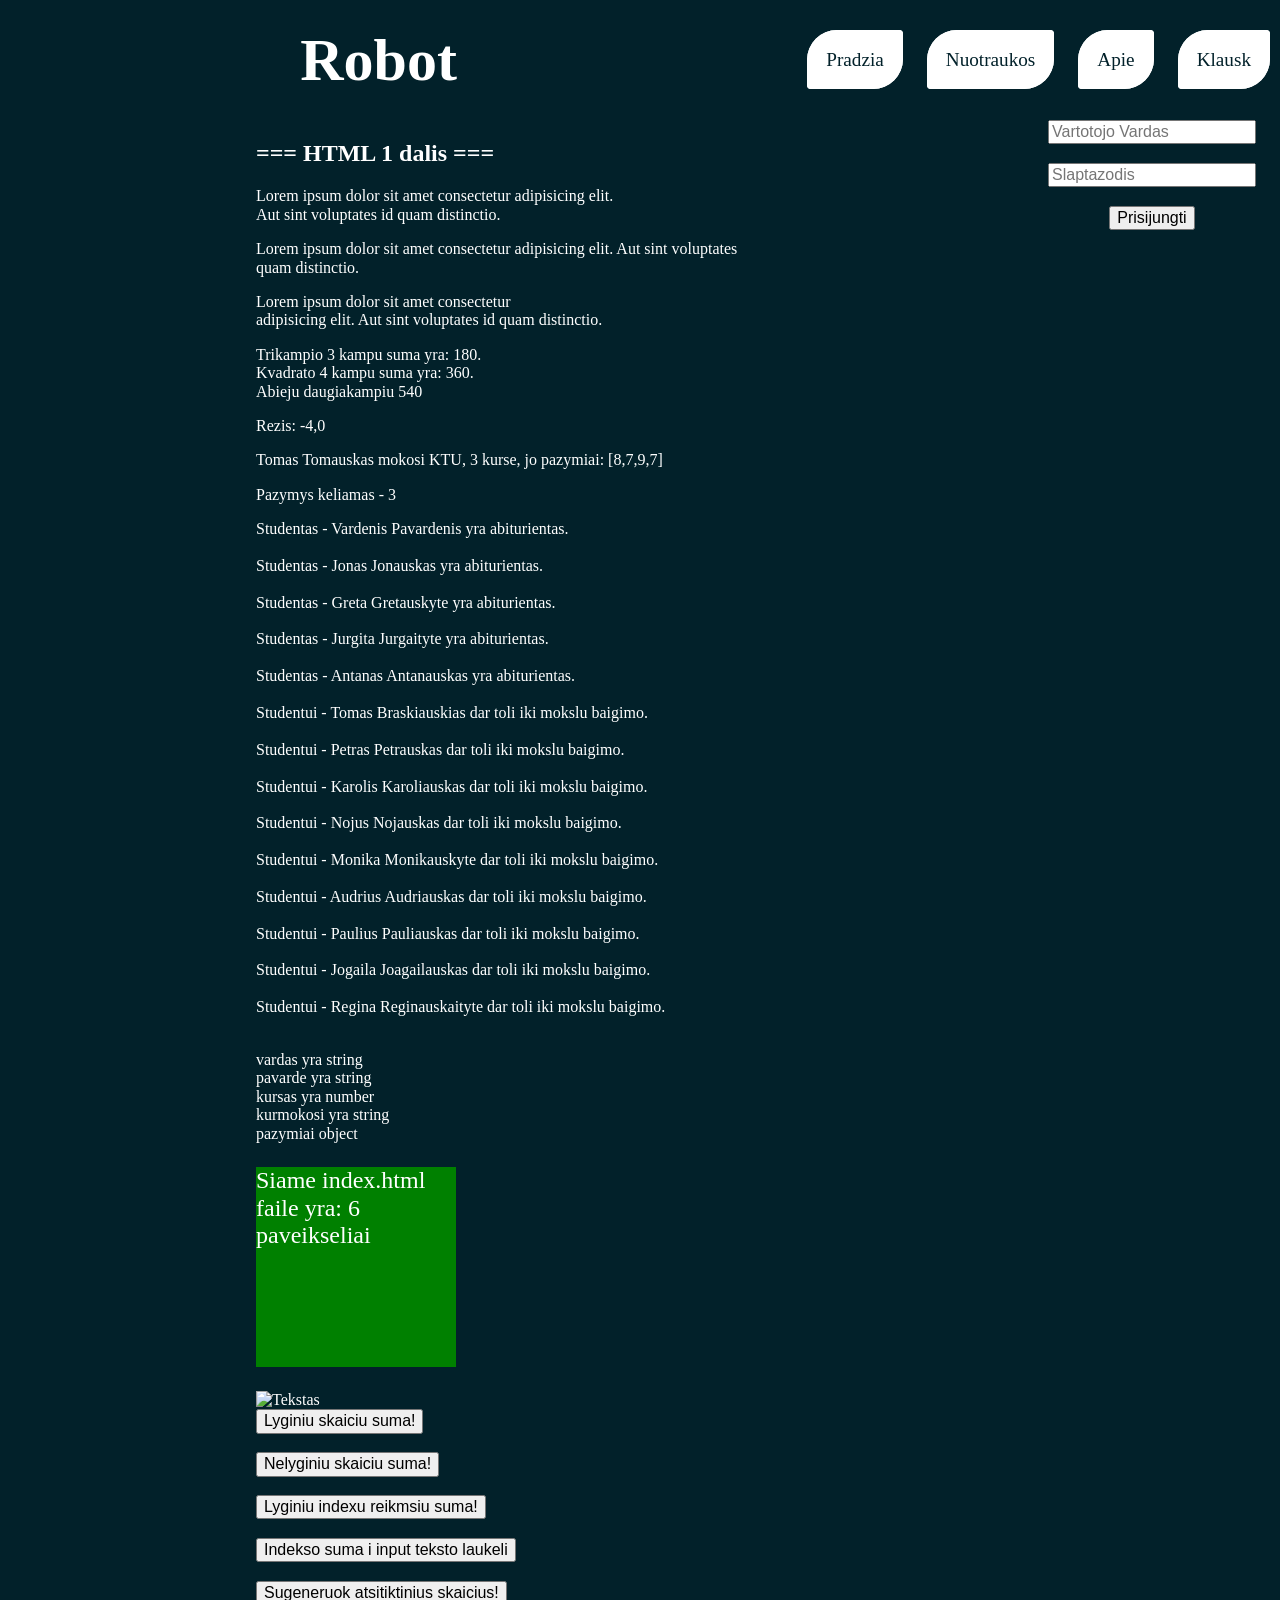
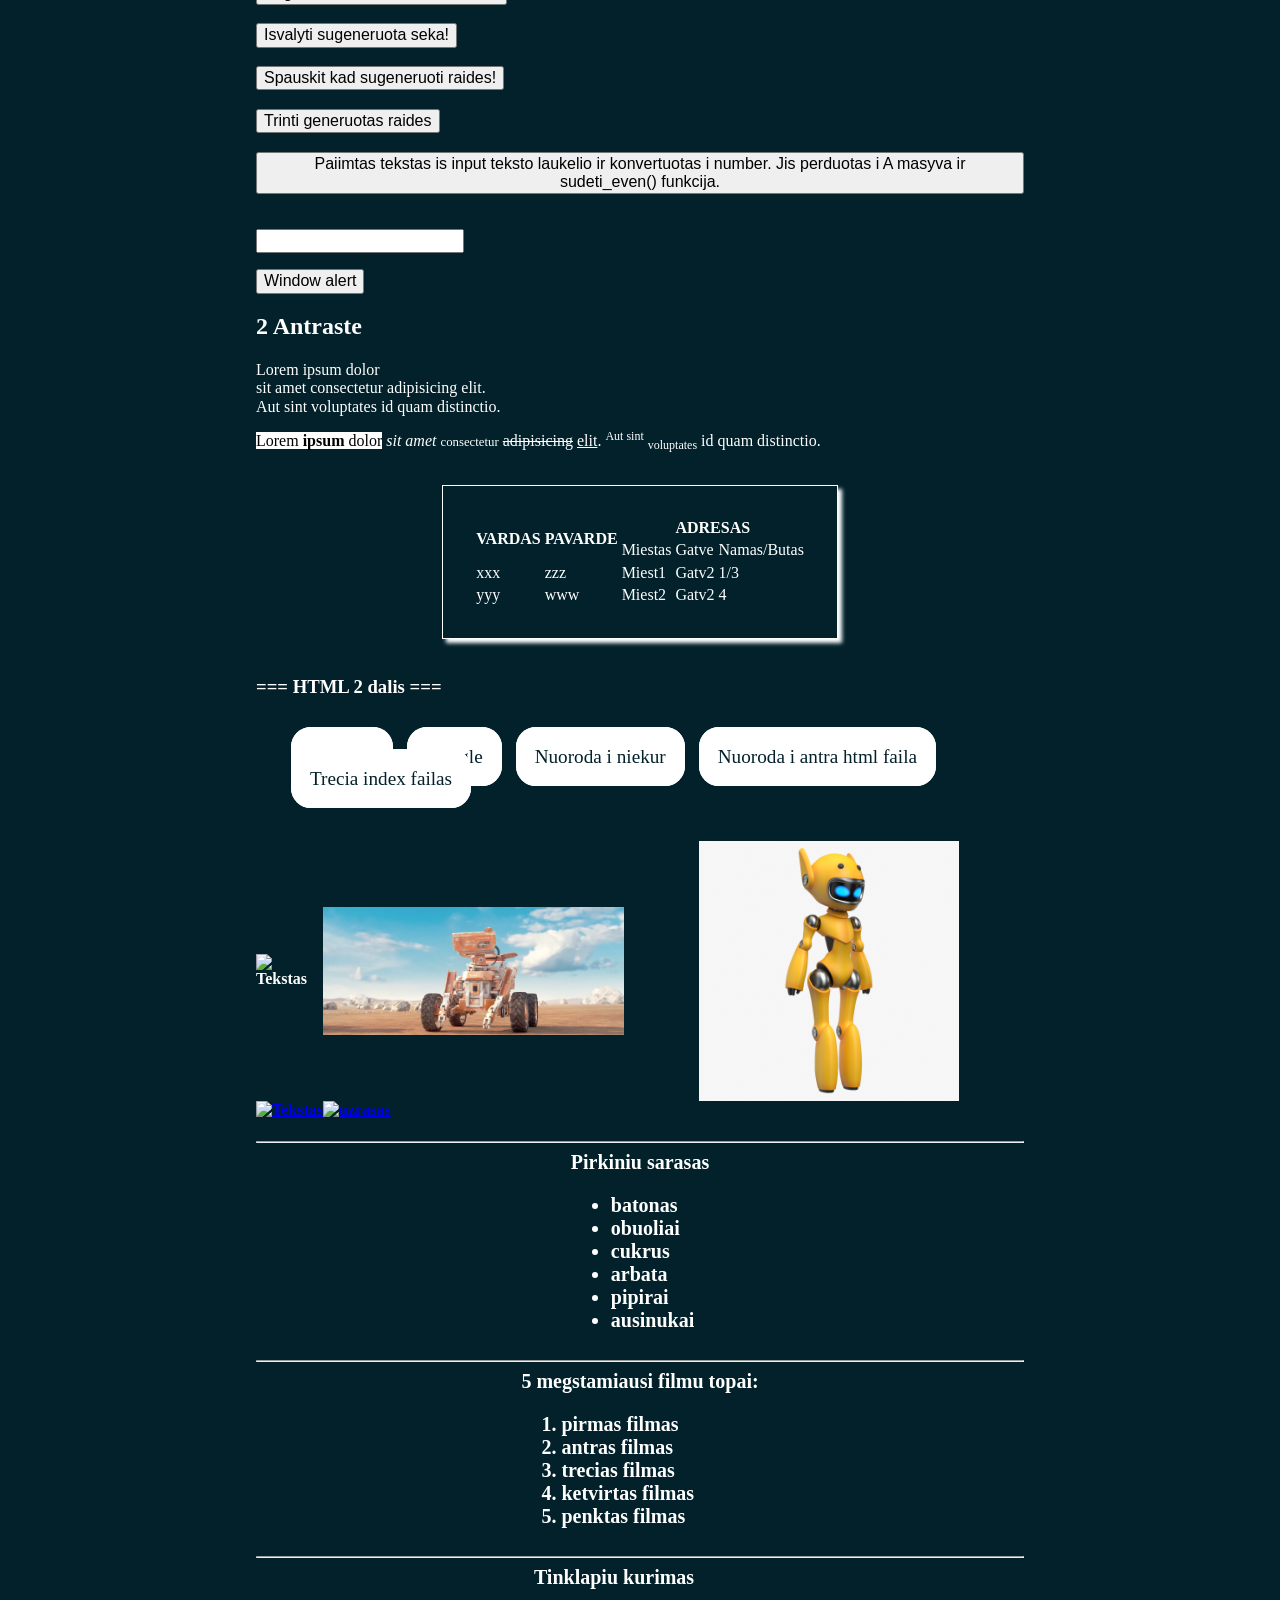
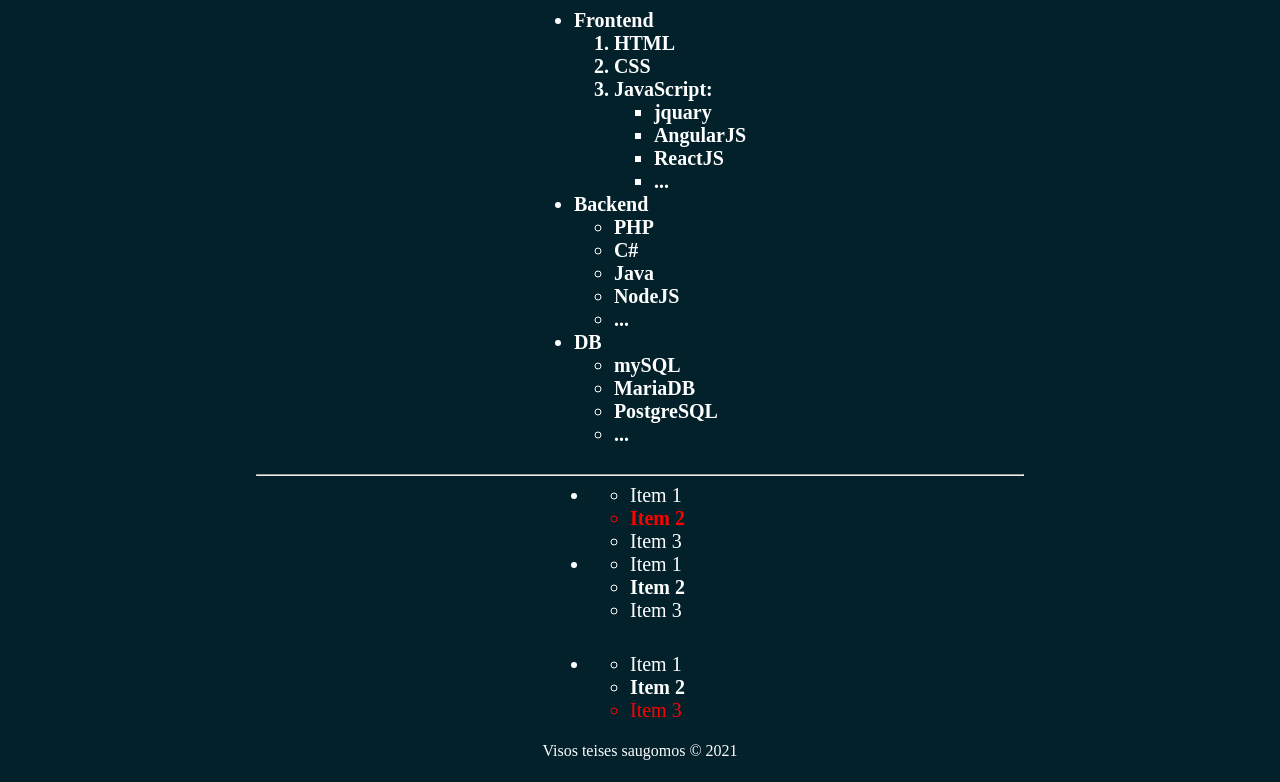
==== commit 9e887c9e: "Klases darbu html kodas" ====
--- a/index.html
+++ b/index.html
@@ -1,24 +1,60 @@
 <!DOCTYPE html>
 <html lang="en">
     <head>
-        <link rel="stylesheet" href="css/normalize.css">
-        <link rel="stylesheet" type="text/css" href="css/styles.css">
+        <link rel="stylesheet" href="/css/normalize.css">
+        <link rel="stylesheet" type="text/css" href="/css/styles.css">
+        <meta name="viewport" content="width=device-width, initial-scale=1.0">
         <title>Mano pirmas puslapis</title>
     </head>
-    <body>
-    <header>
-        <h1>1 Antraste</h1>
-            <a href="http://youtube.com">Youtube</a>
-            <a href="http://google.lt" target="_blank">Google</a>
-            <a href="">Nuoroda i niekur</a>
-            <a href="../Klases_darbas/second.html">Nuoroda i antra html faila</a>
-            <a href="../Klases_darbas/Folderis/index.html">Nuoroda i trecia index faila sukurtam aplanke</a>
+    <body class="gridas">
+    <header class="nav_grid">
+        <h1>Robot</h1>
+            <ul>
+                <li><a href="index.html">Pradzia</a></li>
+                <li><a href="#">Nuotraukos</a></li>
+                <li><a href="#">Apie</a></li>
+                <li><a href="Uzduotys/forma2.html">Klausk</a></li>
+            </ul>
     </header>
-
-    <aside>
+    <aside class="rside_grid">
+        <form action="Folderis/index.html" target="_self" method="post">
+            <input type="text" placeholder="Vartotojo Vardas" required="required"></br></br>
+            <input type="password" placeholder="Slaptazodis" required="required"></br></br>
+            <input type="submit" value="Prisijungti">
+        </form>
+    </aside>
+    <main class="main_grid1">
+        <h2>=== HTML 1 dalis ===</h2>
         <p>Lorem ipsum dolor sit amet consectetur adipisicing elit.<br> Aut sint voluptates id quam distinctio.</p>
         <p>Lorem ipsum dolor sit amet consectetur adipisicing elit. Aut sint voluptates <br> quam distinctio.</p>
         <p>Lorem ipsum dolor sit amet consectetur <br>adipisicing elit. Aut sint voluptates id quam distinctio.</p>
+        <p id="ats"></p>
+        <p id="ats1"></p>
+        <p id="ats2"></p>
+        <p id="studentas"></p>
+        <p id="studentai"></p>
+        <p id="info_typeof"></p>
+        <p id="inst3"></p>
+        <p id="uuid"></p>
+        <img src="https://img.favpng.com/21/1/5/computer-icons-symbol-calculator-png-favpng-A5VbEjF7X4ZP3C88dW4LJdeiR.jpg" onclick="veikimas()" style="height:100px;width: 100px"><br>
+        <button onclick="sudeti_even()">Lyginiu skaiciu suma!</button></br></br>
+        <button onclick="sudeti_odd()">Nelyginiu skaiciu suma!</button></br></br>
+        <button onclick="sudeti_even_index()">Lyginiu indexu reikmsiu suma!</button></br></br>
+        <button onclick="index_irasymas()">Indekso suma i input teksto laukeli</button></br></br>
+        <button onclick="skaiciuGeneratorius()">Sugeneruok atsitiktinius skaicius!</button></br></br>
+        <button onclick="valytiGener()">Isvalyti sugeneruota seka!</button></br></br>
+        <button onclick="raidziu_generatorius()">Spauskit kad sugeneruoti raides!</button></br></br>
+        <button onclick="valyti_raidziu_generavima()">Trinti generuotas raides</button></br></br>
+        <button onclick="perduoti_imasyva()">Paiimtas tekstas is input teksto laukelio ir konvertuotas i number. Jis perduotas i A masyva ir sudeti_even() funkcija.</button></br></br>
+        <p id="rezultatas"></p>
+        <p id="rezultatas1"></p>
+        <p id="rezultatas2"></p>
+        <p id="tekstas_masyvas"></p>
+        <input type="text" id="input_text" value="">
+        <p id="atsitiktinis_skaiciu_masyvas"></p>
+        <p id="atsitiktines_raides"></p>
+        <p id="masyvo_funkcijos"></p>
+        <button id="knopke" onclick="window.alert(nuotraukos.length)">Window alert</button>
         <h2>2 Antraste</h2>
         <p>Lorem ipsum dolor <br>sit amet consectetur adipisicing elit.<br> Aut sint voluptates id quam distinctio.</p>
         <p><mark>Lorem <b>ipsum</b> dolor</mark> <i>sit</i> <em>amet</em> <small>consectetur</small> <del>adipisicing</del> <ins>elit</ins>. <sup>Aut sint</sup> <sub>voluptates</sub> id quam distinctio.</p><br>
@@ -47,27 +83,25 @@
                 <td>Miest2</td>
                 <td>Gatv2</td>
                 <td>4</td>
-            </tr>   
+            </tr>
         </table>
-
-    </aside>
-
-    <main>
-    <!--
-        <h3>
-            <a href="http://youtube.com">Youtube</a></br>
-            <a href="http://google.lt" target="_blank">Google</a></br>
-            <a href="">Nuoroda i niekur</a></br>
-            <a href="../Klases_darbas/second.html">Nuoroda i antra html faila</a></br>
-            <a href="../Klases_darbas/Folderis/index.html">Nuoroda i trecia index faila sukurtam aplanke</a>
-        </h3> -->
-        <h4>
-            <img id="robot1" src="./image/robotukas.png" alt="robotukas">
-            <img src="https://i.ytimg.com/vi/B4JY_JeodKw/maxresdefault.jpg" alt="antras robotukas"><br>
-            <img src="./image/robotukas2.jpg" width="200" alt="robotukas3"><br>
-            <a href="http://google.lt"><img src="https://static.turbosquid.com/Preview/2015/11/30__13_01_11/a1.jpga9c5304e-153b-4b89-ba30-92e4414cdd4eOriginal.jpg" width="300" alt=""></a><br>
-            <a href="https://pluralsight.imgix.net/course-images/sci-fi-robot-warrior-zbrush-1124-v1.jpg"><img src="https://pluralsight.imgix.net/course-images/sci-fi-robot-warrior-zbrush-1124-v1.jpg" width="400" alt=""></a><br>
+        <br>
+        <h3>=== HTML 2 dalis ===</h3>
+        <ul class="links_to_tut">
+            <li><a href="http://youtube.com">Youtube</a></li>
+            <li><a href="http://google.lt" target="_blank">Google</a></li>
+            <li><a href="">Nuoroda i niekur</a></li>
+            <li><a href="second.html">Nuoroda i antra html faila</a></li>
+            <li><a href="Folderis/index.html">Trecia index failas</a>
+        </ul>
+        <h4 class="robots">
+            <img id="robot1" src="image/robotukas.png" alt="robotukas">
+            <img id="robot2" src="https://i.ytimg.com/vi/B4JY_JeodKw/maxresdefault.jpg" alt="antras robotukas"><br>
+            <img id="robot3" src="image/robotukas2.jpg" width="200" alt="robotukas3"><br>
+            <a href="http://google.lt"><img id="robot4" src="https://static.turbosquid.com/Preview/2015/11/30__13_01_11/a1.jpga9c5304e-153b-4b89-ba30-92e4414cdd4eOriginal.jpg" width="300" alt="uzrasas"></a><br>
+            <a href="http://youtube.com"><img id="robot5" src="https://pluralsight.imgix.net/course-images/sci-fi-robot-warrior-zbrush-1124-v1.jpg" width="400" alt="uzrasas"></a><br>
         </h4>
+        <hr>
         <h6 id="products"> Pirkiniu sarasas
             <ul>
                 <li>batonas</li>
@@ -77,7 +111,9 @@
                 <li>pipirai</li>
                 <li>ausinukai</li>
             </ul>
-        </h6><br>
+        </h6>
+        <hr>
+        <div id="kasas"></div>
         <h6 id="films">5 megstamiausi filmu topai:
             <ol>
                 <li>pirmas filmas</li>
@@ -86,7 +122,8 @@
                 <li>ketvirtas filmas</li>
                 <li>penktas filmas</li>
             </ol>
-        </h6><br>
+        </h6>
+        <hr>
         <h6 id="web_dev">Tinklapiu kurimas
             <ul>
                 <li>Frontend
@@ -120,7 +157,8 @@
                     </ul>
                 </li>
             </ul>
-        </h6><br>
+        </h6>
+        <hr>
         <ul id="sarasas_uzduotis">
             <li>
                 <ul>
@@ -145,7 +183,18 @@
             </li>
         </ul>
     </main>
-    <br>
     <footer>Visos teises saugomos &copy; 2021</footer>
+    <script src="https://ajax.googleapis.com/ajax/libs/jquery/3.6.0/jquery.min.js"></script>
+    <script src="/Jquery/jquery_4dalis_1uzd.js"></script>
+    <script src="/js/uzduotis1.js"></script>
+    <script src="/js/uzduotis2.js"></script>
+    <script src="/js/uzduotis3.js"></script>
+    <script src="/js/daugiakampiu_suma.js"></script>
+    <script src="/js/intervalu_skaiciavimas.js"></script>
+    <script src="/js/studentas_task_0-3.js"></script>
+    <script src="/js/studentas_task_4_14.js"></script>
+    <script src="/js/paveiksleliu_isvedimas.js"></script>
+    <script src="/js/funkcijos.js"></script>
+    <script src="/js/js_antra_dalis_15.js"></script>
     </body>
 </html>
--- a/css/styles.css
+++ b/css/styles.css
@@ -1,113 +1,406 @@
-body {
-    background-color:lightyellow;
-    font-family: sans-serif;
+html {
+    height: 100%;
+}
+.gridas {
+    height: 100%;
+    display: grid;
+    grid-template-areas:
+        'h h h'
+        's m r'
+        's m r'
+        'f f f';
+    grid-template-rows: 120px auto auto 60px;
+    grid-template-columns: 1fr 3fr 1fr;
+    background-color: #02212a;
+    color:white;
+}
+.nav_grid {
+    grid-area: h;
+    display: flex;
+    justify-content: center;
+    align-items: center;
+}
+.nav_grid h1 {
+    margin: auto;
+    font-family: Forte, serif;
+    font-size: 60px;
+}
+.nav_grid ul {
+    list-style: none;
+}
+.nav_grid li {
+    display: inline-block;
+    margin: 10px 10px;
+}
+.nav_grid a {
+    background-color: white;
+    text-decoration: none;
+    font-size: larger;
+    border: 1em solid white;
+    border-radius: 30px 4px;
+    color:#02212a;
+}
+.nav_grid a:hover {
+    background-color: #02212a;
+    text-decoration: none;
+    font-size: larger;
+    border: 1em solid #02212a;
+    border-radius: 30px 4px;
+    color: white;
+}
+.rside_grid {
+    grid-area: r;
     text-align: center;
 }
-
-h1 {
-    background-color: blanchedalmond;
-    box-shadow: 4px 4px 8px black;
-}
-
-h2 {
-    background-color: rgb(172, 172, 156);
-    box-shadow: 4px 4px 8px black;
-}
-table {
-    border: 1px solid black;
-    box-shadow: 3px 3px 8px black;
-    margin-left:auto;
-    margin-right:auto;
-}
-
-th {
-    border: 1px solid black;
-}
-
-td {
-    border: 1px solid black;
-}
-
-img {
-    border-radius: 100px;
-    box-shadow: 4px 4px 8px black;
-}
-
-img:first-child {
-    width: 500px;
-    height: 500px;
-}
-
-img:nth-child(2) {
-    width: 300px;
-    height: 300px;
-}
-img:nth-child(3) {
-    width: 300px;
-    height: 300px;
-}
-img:nth-child(4) {
-    width: 300px;
-    height: 300px;
-}
-
-#products {
+.main_grid1 {
+    grid-area: m;
+}
+.main_grid1 h3 a{
+    text-decoration: none;
+    color:white;
+    text-align: center;
+}
+.main_grid1 p mark {
+    background-color: white;
+}
+.main_grid1 table {
+    border:1px solid white;
+    margin: auto auto;
+    background-color: #02212a;
+    color: white;
+    box-shadow: 4px 4px 4px white;
+    padding: 30px;
+}
+.main_grid1 .links_to_tut {
+    padding: 30px;
+}
+.main_grid1 .links_to_tut li {
+    text-decoration: none;
+    display: inline;
+    background-color: white;
+    margin: 5px 5px;
+    width: 100%;
+}
+.main_grid1 .links_to_tut li a {
+    background-color: white;
+    text-decoration: none;
+    font-size: larger;
+    border: 1em solid white;
+    border-radius: 20px 20px;
+    color: #02212a;
+    border-spacing: 10px;
+    width: 100%;
+}
+.main_grid1 .links_to_tut li a:hover {
+    background-color: #02212a;
+    text-decoration: none;
+    font-size: larger;
+    border: 1em solid #02212a;
+    border-radius: 20px 20px;
+    color: white;
+}
+#robot1 {
+    grid-area: r1;
+    height:auto;
+    width:80%;
+}
+#robot2 {
+    grid-area: r2;
+    height:auto;
+    width:80%;
+}
+#robot3 {
+    grid-area: r3;
+    height: auto;
+    width: 80%;
+}
+#robot4 {
+    grid-area: r4;
+    height: auto;
+    width: 80%;
+}
+#robot5 {
+    grid-area: r5;
+    height: auto;
+    width: 80%;
+}
+.robots {
+    display: grid;
+    grid-template-areas:
+            'r2 r4 r3 r1 r5';
+    justify-content: space-around;
+    align-items: center;
+}
+#products{
+    font-size: 20px;
     display: table;
     margin:auto;
-    background-color: lightgray;
-    box-shadow: 4px 4px 8px black;
-}
-
+}
 #products li {
     text-align: left;
 }
-
 #films {
+    font-size: 20px;
     display: table;
     margin:auto;
-    background-color: lightgray;
-    box-shadow: 4px 4px 8px black;
-}
-
+}
 #films li {
     text-align: left;
 }
-
 #web_dev {
+    font-size: 20px;
     display: table;
     margin:auto;
-    background-color: lightgray;
-    box-shadow: 4px 4px 8px black;
-}
-
+}
 #web_dev li {
     text-align: left;
 }
-
 #sarasas_uzduotis {
+    font-size: 20px;
     display: table;
     margin:auto;
-    background-color: lightgray;
-    box-shadow: 4px 4px 8px black;
-}
-
+}
 #sarasas_uzduotis li {
-    color:blue;
- }
-
+    text-align: left;
+}
 #sarasas_uzduotis li:nth-child(2) ul  {
     width: 100px;
     height: 100px;
 }
-
 #sarasas_uzduotis li:nth-child(3) li:nth-child(3){
     color:red;
 }
-
 #sarasas_uzduotis li:nth-child(1) li:nth-child(2){
     color:red;
 }
-
 #sarasas_uzduotis  li li:nth-child(even) {
     font-weight: bold;
 }
+.question {
+    text-align: center;
+    grid-area: m;
+    display: flex;
+    justify-content: center;
+    align-items: center;
+}
+footer {
+    grid-area: f;
+    display: flex;
+    justify-content: center;
+    align-items: center;
+    min-height: 100%;
+}
+/* Extra maži įrenginiai (telefonai, 600px ir žemiau) */
+@media only screen and (max-width: 600px) {
+    html {
+        height: 100%;
+    }
+    .gridas {
+        height: 100%;
+        display: grid;
+        grid-template-areas:
+        'h'
+        'm'
+        'm'
+        'f';
+        grid-template-rows: 300px auto auto 50px;
+        grid-template-columns: 100%;
+        background-color: #02212a;
+        color:white;
+    }
+    .nav_grid {
+        grid-area: h;
+        display: block;
+    }
+    .nav_grid h1 {
+        margin: auto;
+        font-family: Forte, serif;
+        font-size: 60px;
+        text-align: center;
+    }
+    .nav_grid ul {
+        list-style: none;
+        margin:0;
+        padding:0;
+    }
+    .nav_grid li {
+        display: inline-block;
+        text-align: center;
+        padding: 10px 10px 10px 10px;
+        margin:0;
+        width: 100%;
+    }
+    .nav_grid a {
+        text-decoration: none;
+        font-size: 20px;
+        color: #ffffff;
+        border-radius:0;
+        border:0;
+        background-color: #02212a;
+    }
+    .nav_grid a:hover {
+        background-color: white;
+        text-decoration: none;
+        border-radius:0;
+        border:20px solid white;
+        font-size: 20px;
+        color: #02212a;
+    }
+    .rside_grid {
+        display: none;
+    }
+    .main_grid1 {
+        grid-area: m;
+        text-align: center;
+    }
+    .main_grid1 h3 a{
+        text-decoration: none;
+        color:white;
+        text-align: center;
+    }
+    .main_grid1 p mark {
+        background-color: white;
+    }
+    .main_grid1 table {
+        border:1px solid white;
+        margin: auto auto;
+        background-color: #02212a;
+        color: white;
+        box-shadow: 4px 4px 4px white;
+        padding: 30px;
+    }
+    .main_grid1 .links_to_tut {
+        padding: 30px;
+    }
+    .main_grid1 .links_to_tut li {
+        text-decoration: none;
+        display: block;
+        background-color: white;
+        margin: 5px 5px;
+        width: 100%;
+    }
+    .main_grid1 .links_to_tut li a {
+        background-color: white;
+        text-decoration: none;
+        font-size: larger;
+        border:0;
+        border-radius:0;
+        color: #02212a;
+        border-spacing: 10px;
+        width: 100%;
+    }
+    .main_grid1 .links_to_tut li a:hover {
+        background-color: #02212a;
+        text-decoration: none;
+        font-size: larger;
+        border: 1em solid #02212a;
+        border-radius:0;
+        color: white;
+    }
+    #robot1 {
+        grid-area: r1;
+        height:auto;
+        width:60%;
+        align-items: center;
+    }
+    #robot2 {
+        grid-area: r2;
+        height:auto;
+        width:80%;
+        object-fit: contain;
+    }
+    #robot3 {
+        grid-area: r3;
+        height: auto;
+        width: 80%;
+        object-fit: contain;
+    }
+    #robot4 {
+        grid-area: r4;
+        height: auto;
+        width: 80%;
+    }
+    #robot5 {
+        grid-area: r5;
+        height: auto;
+        width: 80%;
+    }
+    .robots {
+        display: grid;
+        grid-template-areas:
+            'r2 r4 r3 r1 r5';
+        align-items: center;
+        justify-items: center;
+    }
+    #products{
+        font-size: 20px;
+        display: table;
+        margin:auto;
+    }
+    #products li {
+        text-align: left;
+    }
+    #films {
+        font-size: 20px;
+        display: table;
+        margin:auto;
+    }
+    #films li {
+        text-align: left;
+    }
+    #web_dev {
+        font-size: 20px;
+        display: table;
+        margin:auto;
+    }
+    #web_dev li {
+        text-align: left;
+    }
+    #sarasas_uzduotis {
+        font-size: 20px;
+        display: table;
+        margin:auto;
+    }
+    #sarasas_uzduotis li {
+        text-align: left;
+    }
+    #sarasas_uzduotis li:nth-child(2) ul  {
+        width: 100px;
+        height: 100px;
+    }
+    #sarasas_uzduotis li:nth-child(3) li:nth-child(3){
+        color:red;
+    }
+    #sarasas_uzduotis li:nth-child(1) li:nth-child(2){
+        color:red;
+    }
+    #sarasas_uzduotis  li li:nth-child(even) {
+        font-weight: bold;
+    }
+    .question {
+        text-align: center;
+        grid-area: m;
+        display: flex;
+        justify-content: center;
+        align-items: center;
+    }
+    footer {
+        grid-area: f;
+        display: flex;
+        justify-content: center;
+        align-items: center;
+        min-height: 100%;
+    }
+}
+/* Maži įrenginiai (statmenos planšetės, ar gulsti telefonai 600px ir aukščiau) */
+@media only screen and (min-width: 600px) {
+}
+/* Vidutiniai įrenginiai (gulsčios planšetės ar maži laptopai, 768px ir aukščiau) */
+@media only screen and (min-width: 768px) {
+}
+/* Dideli įrenginiai (laptopai, staliniai PC, 992px ir aukščiau) */
+@media only screen and (min-width: 992px) {
+}
+/* Extra dideli įrenginiai (dideli laptopai ir stalinai PC, 1200px ir aukščiau) */
+@media only screen and (min-width: 1200px) {
+}
